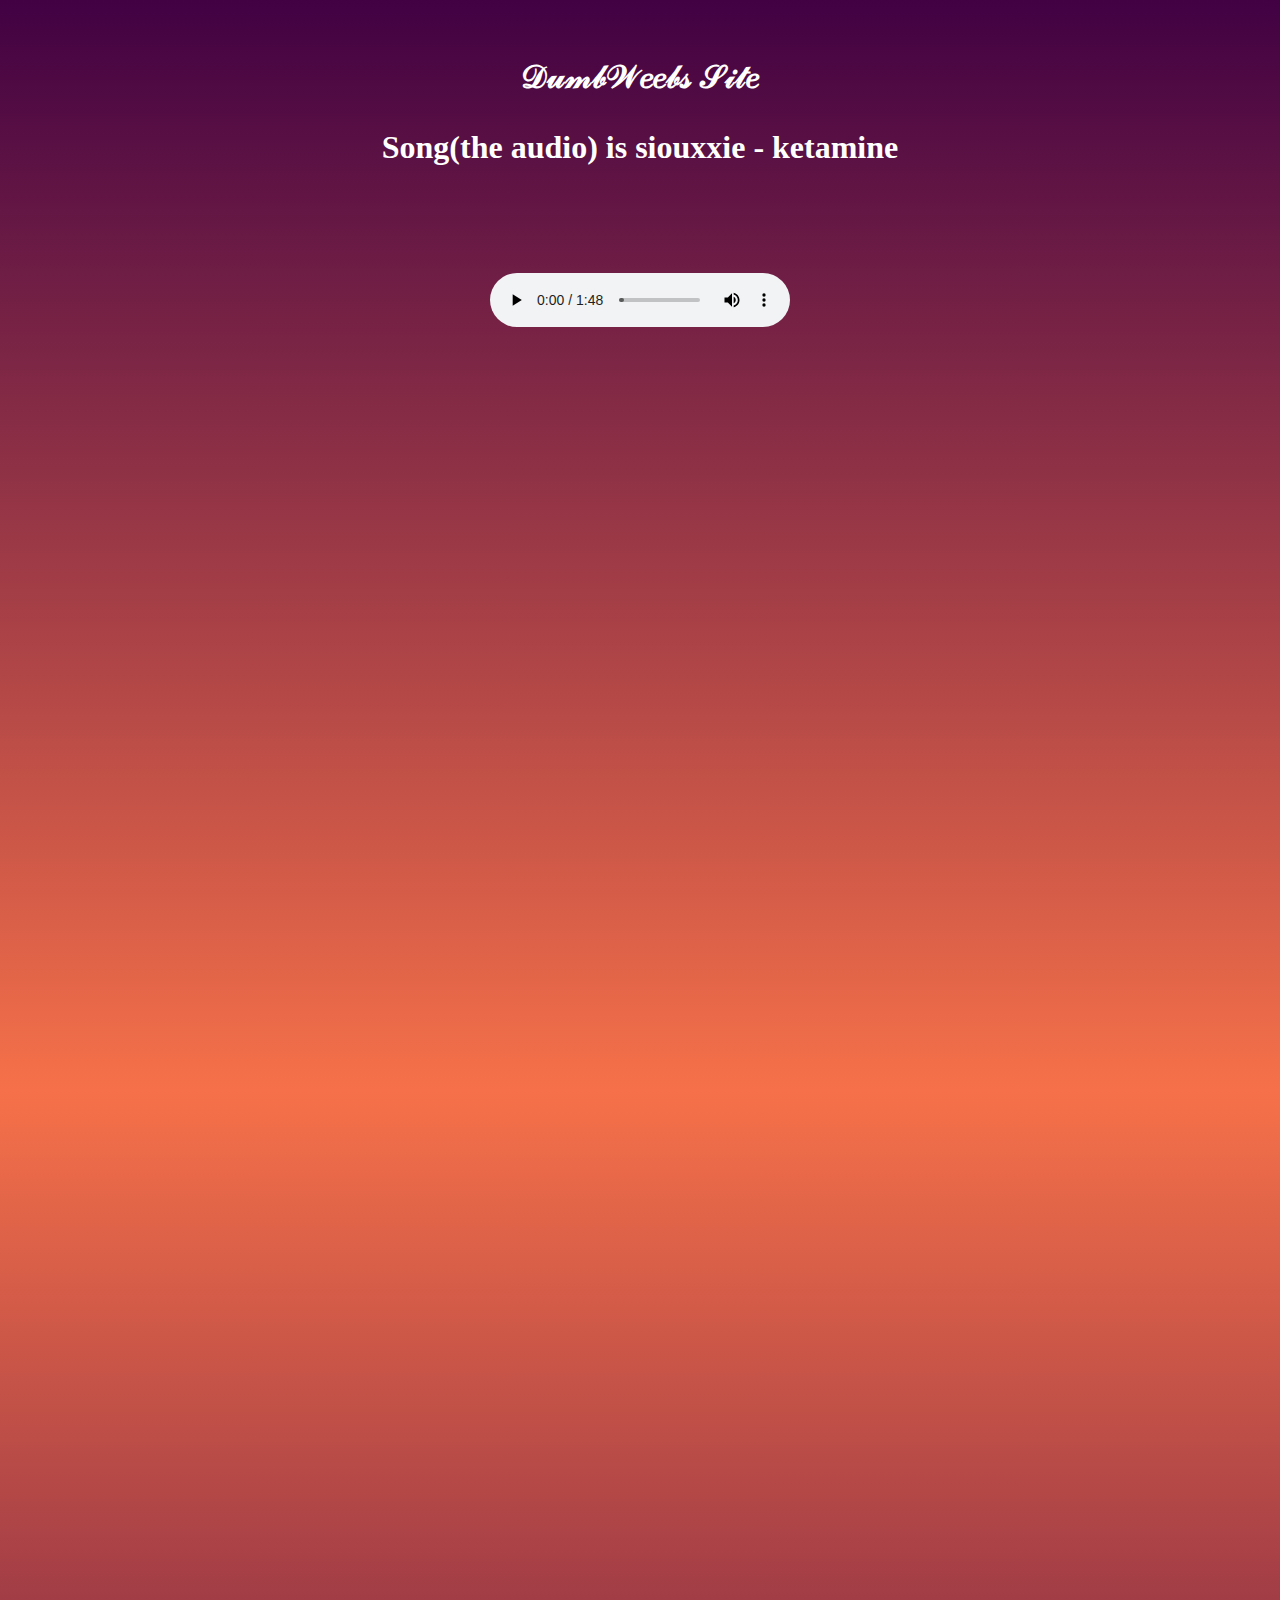
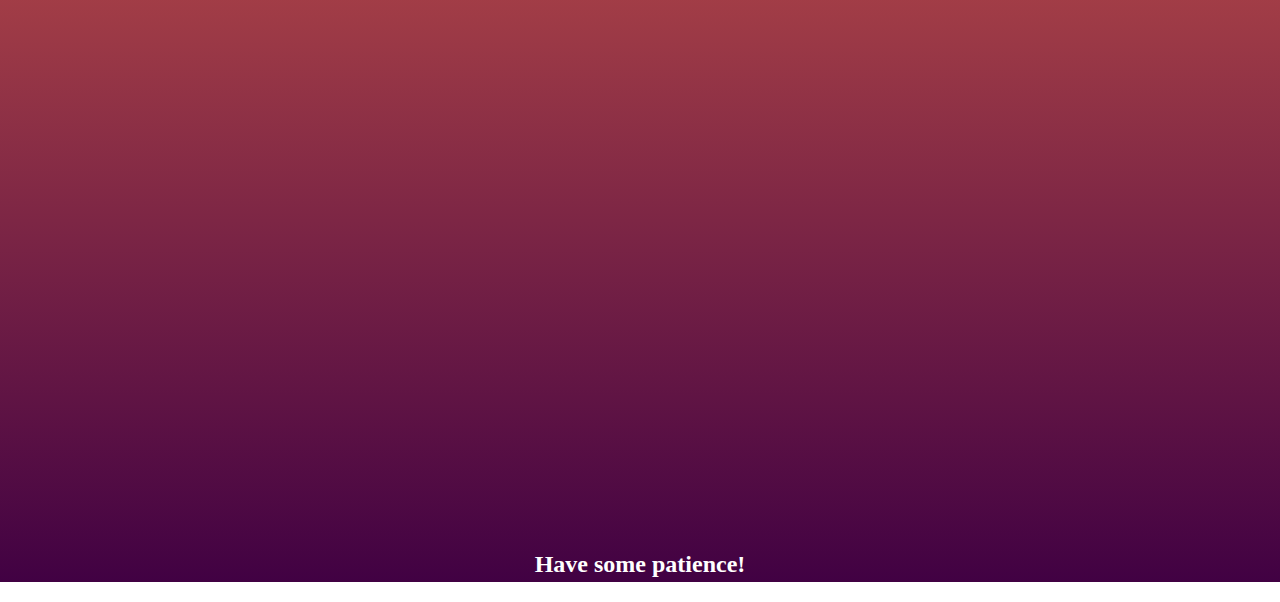
==== index.html @ d2cbe8e5 "Update index.html" ====
<!DOCTYPE html>
<html lang="en_US"><head><meta http-equiv="Content-Type" content="text/html; charset=UTF-8">
    

<title>𝒟𝓊𝓂𝒷𝒲𝑒𝑒𝒷𝓈 𝒮𝒾𝓉𝑒</title>
    <meta name="viewport" content="width=device-width, initial-scale=1">
    <meta name="theme-color" content="#802060">
    <link rel="stylesheet" href="./files/style.css">
	<link rel="stylesheet" href="./files/css">
	<style type="text/css" id="operaUserStyle"></style><style type="text/css">:root zeus-ad, :root topadblock, :root span[id^="ezoic-pub-ad-placeholder-"], :root guj-ad, :root div[jsdata*="CarouselPLA-"][data-id^="CarouselPLA-"], :root div[id^="yandex_ad"], :root div[id^="vuukle-ad-"], :root div[id^="rc-widget-"], :root div[id^="lazyad-"], :root div[id^="js-dfp-"], :root div[id^="gtm-ad-"], :root div[id^="gpt_ad_"], :root div[id^="gpt-ad-hor"], :root div[id^="div-gpt-"], :root div[id^="dfp-slot-"], :root div[id^="dfp-ad-"], :root div[id^="advads_"], :root div[id^="adspot-"], :root div[id^="ads300_250-widget-"], :root div[id^="ads300_100-widget-"], :root div[id^="ads250_250-widget-"], :root div[id^="adrotate_widgets-"], :root div[id^="adngin-"], :root div[id^="adfox_"], :root div[id^="ad_script_"], :root div[id^="ad-server-"], :root div[id^="ad-gpt-"], :root div[id^="ad-div-"], :root div[id*="ScriptRoot"], :root div[id*="MarketGid"], :root div[data-mpu1], :root div[data-insertion], :root div[data-id-advertdfpconf], :root div[data-google-query-id], :root hl-adsense, :root div[data-contentexchange-widget], :root div[data-content="Advertisement"], :root div[data-alias="300x250 Ad 2"], :root div[data-alias="300x250 Ad 1"], :root div[data-adzone], :root div[data-adunit-path], :root div[data-ad-wrapper], :root div[data-ad-targeting], :root div[data-ad-placeholder], :root div[class^="s-dfp-"], :root div[class^="native-ad-"], :root div[data-dfp-id], :root div[class^="kiwi-ad-wrapper"], :root div[class^="Adstyled__AdWrapper-"], :root div[aria-label="Ads"], :root display-ads, :root aside[id^="advads_ad_widget-"], :root aside[id^="adrotate_widgets-"], :root article.ad, :root div[class^="gpt-ad-hor"], :root ark-top-ad, :root app-advertisement, :root amp-embed[type="taboola"], :root amp-connatix-player, :root amp-ad-custom, :root ad-shield-ads, :root ad-desktop-sidebar, :root a[onmousedown^="this.href='https://paid.outbrain.com/network/redir?"][target="_blank"] + .ob_source, :root a[onmousedown^="this.href='https://paid.outbrain.com/network/redir?"][target="_blank"], :root a[onmousedown^="this.href='http://paid.outbrain.com/network/redir?"][target="_blank"] + .ob_source, :root a[href^="https://www.vfreecams.com/in/?track="], :root a[href^="https://www.rabbits.webcam/?id="], :root a[href^="https://www.purevpn.com/"][href*="&utm_source=aff-"], :root a[href^="https://www.privateinternetaccess.com/"] > img, :root a[href^="https://www.passeura.com/"], :root a[href^="https://www.oneclickroot.com/?tap_a="] > img, :root a[href^="https://www.oboom.com/ref/"], :root a[href^="https://www.nutaku.net/signup/landing/"], :root a[href^="https://www.nudeidols.com/cams/"], :root a[href^="https://www.mypornstarcams.com/landing/click/"], :root a[href^="https://www.mrskin.com/account/"], :root a[href^="https://www.kingsoffetish.com/tour?partner_id="], :root a[href^="https://www.jackery.com?aff="] > img, :root a[href^="https://www.iyalc.com/"], :root a[href^="https://www.infowarsstore.com/"] > img, :root a[href^="https://www.highperformancegate.com/"], :root a[href^="https://www.healthrangerstore.com/"] > img, :root a[href^="https://www.goldenfrog.com/vyprvpn?offer_id="][href*="&aff_id="], :root a[href^="https://www.get-express-vpn.com/offer/"], :root a[href^="https://www.financeads.net/tc.php?"], :root a[href^="https://www.clicktraceclick.com/"], :root a[href^="https://www.camsoda.com/enter.php?id="], :root a[href^="https://www.brazzersnetwork.com/landing/"], :root div[class^="Display_displayAd"], :root a[href^="https://www.sheetmusicplus.com/?aff_id="], :root a[href^="https://www.bang.com/?aff="], :root a[href^="https://www.arthrozene.com/"][href*="?tid="], :root a[href^="https://www.adsexse.com/x/"], :root a[href^="https://webroutetrk.com/"], :root iframe[src^="http://ad.yieldmanager.com/"], :root a[href^="https://wantopticalfreelance.com/"], :root a[href^="https://waisheph.com/"], :root a[href^="https://uncensored.game/"], :root a[href^="https://twinrdsyn.com/"], :root a[href^="https://ttf.trmobc.com/"], :root a[href^="https://tsartech.g2afse.com/"], :root a[href^="https://trusted-click-host.com/"], :root a[href^="https://trk.watchlivesports4k.club/"], :root a[href^="https://trk.moviesflix4k.xyz/"], :root a[href^="https://trf.bannerator.com/"], :root a[href^="https://trappist-1d.com/"], :root a[href^="https://tragency-clesburg.icu/"], :root a[href^="https://traffdaq.com/"], :root a[href^="https://tracking.trackcasino.co/"], :root a[href^="https://tracking.comfortclick.eu/"], :root a[href^="https://tracking.avapartner.com/"], :root a[href^="https://track.ultravpn.com/"], :root a[href^="https://track.totalav.com/"], :root a[href^="https://track.themadtrcker.com/"], :root a[href^="https://track.interactivegf.com/"], :root a[href^="https://vlnk.me/"], :root a[href^="https://track.healthtrader.com/"], :root a[href^="https://track.effiliation.com/servlet/effi.click?"] > img, :root a[href^="https://track.clickmoi.xyz/"], :root a[href^="https://track.afcpatrk.com/"], :root a[href^="https://tupitea.co/"], :root a[href^="https://track.adform.net/"], :root a[href^="https://torguard.net/aff.php"] > img, :root a[href^="https://tm-offers.gamingadult.com/"], :root div[data-adname], :root a[href^="https://thechleads.pro/"], :root a[href^="https://tracking.gitads.io/"], :root a[href^="https://taghaugh.com/"], :root a[href^="https://t.mobtya.com/"], :root a[href^="https://t.hrtyj.com/"], :root a[href^="https://www.profitablecpmgate.com/"], :root a[href^="https://t.adating.link/"], :root a[href^="https://topoffers.com/"][href*="/?pid="], :root a[href^="https://syndication.dynsrvtbg.com/"], :root a[href^="https://streamate.com/landing/click/"], :root a[href^="https://s.zlink2.com/"], :root a[href^="https://reachtrgt.com/"], :root a[href^="https://queersodadults.com/"], :root a[href^="https://promo-bc.com/"], :root a[href^="https://prf.hn/click/"][href*="/camref:"] > img, :root a[href^="https://serve.awmdelivery.com/"], :root a[href^="https://prf.hn/click/"][href*="/adref:"] > img, :root a[href^="https://pongidsrunback.com/"], :root a[href^="https://pcm.bannerator.com/"], :root iframe[id^="google_ads_frame"], :root a[href^="https://pb-track.com/"], :root a[href^="https://partners.fxoro.com/click.php?"], :root a[href^="https://paid.outbrain.com/network/redir?"], :root a[href^="https://torrentsafeguard.com/?aid="], :root a[href^="https://offers.refchamp.com/"], :root a[href^="https://oackoubs.com/"], :root a[href^="https://track.wg-aff.com"], :root a[href^="https://nutrientassumptionclaims.com/"], :root a[href^="https://ndt5.net/"], :root a[href^="https://natour.naughtyamerica.com/track/"], :root a[href^="https://www.highperformancecpmgate.com/"], :root a[href^="https://t.grtyi.com/"], :root a[href^="https://myusenet.xyz/"], :root a[href^="https://msecure117.com/"], :root a[href^="https://moneynow.one/"], :root div[id^="ezoic-pub-ad-"], :root a[href^="https://mk-cdn.net/"], :root .trc_rbox_div .syndicatedItemUB, :root [href^="https://zone.gotrackier.com/"], :root a[href^="https://meet-to-fuck.com/"], :root [href^="https://www.herbanomic.com/"] > img, :root a[href^="https://maymooth-stopic.com/"], :root div[id^="google_dfp_"], :root a[href^="http://googleads.g.doubleclick.net/pcs/click"], :root a[href^="https://look.utndln.com/"], :root a[href^="https://a.bestcontentweb.top/"], :root a[href^="https://lobimax.com/"], :root a[href^="https://lead1.pl/"], :root a[href^="https://refpazkjixes.top/"], :root a[href^="https://landing.brazzersplus.com/"], :root a[href^="https://landing.brazzersnetwork.com/"], :root a[href^="https://ads.leovegas.com/redirect.aspx?"], :root a[href^="https://land.brazzersnetwork.com/landing/"], :root a[href^="https://juicyads.in/"], :root a[href^="https://itubego.com/video-downloader/?affid="], :root a[href^="https://movie.download-file.org/"], :root a[href^="https://iqbroker.com/"][href*="?aff="], :root a[href^="https://incisivetrk.cvtr.io/click?"], :root a[href^="https://iac.ampxdirect.com/"], :root a[href^="https://go.zybrdr.com"], :root [href^="http://join.michelle-austin.com/"], :root a[href^="https://go.xxxiijmp.com"], :root a[href*=".zlinkm.com/"], :root a[href^="https://go.xtbaffiliates.com/"], :root a[href^="https://thaudray.com/"], :root [data-role="tile-ads-module"], :root a[href^="https://adsrv4k.com/"], :root a[href^="https://go.xlviirdr.com"], :root .card-captioned.crd > .crd--cnt > .s2nPlayer, :root [data-css-class="dfp-inarticle"], :root a[href^="https://go.tmrjmp.com"], :root a[href^="https://refpa4903566.top/"], :root a[href^="https://go.strpjmp.com/"], :root a[href^="https://go.skinstrip.net"][href*="?campaignId="], :root a[href^="https://go.markets.com/visit/?bta="], :root a[href^="//lambingsyddir.com/"], :root a[href^="https://billing.purevpn.com/aff.php"] > img, :root a[href^="https://go.hpyrdr.com/"], :root a[href^="https://go.goaserv.com/"], :root a[href^="https://go.ebrokerserve.com/"], :root a[href^="https://go.dmzjmp.com"], :root a[href^="https://ismlks.com/"], :root [href^="https://www.mypillow.com/"] > img, :root a[href^="https://azpresearch.club/"], :root a[href^="https://go.xlirdr.com"], :root a[href^="https://track.afftck.com/"], :root a[href^="https://gohere.pl/"], :root a[href^="https://go.cmrdr.com/"], :root a[href^="https://www.bebi.com"], :root a[href^="https://loboclick.com"], :root iframe[src^="https://pagead2.googlesyndication.com/"], :root a[href^="http://www.onwebcam.com/random?t_link="], :root a[href^="https://get2nesoft1.ru/"], :root [href^="https://kingered-banctours.com/"], :root a[href^="https://get.surfshark.net/aff_c?"][href*="&aff_id="] > img, :root a[href^="https://affiliate.rusvpn.com/click.php?"], :root a[href^="https://geniusdexchange.com/"], :root a[href^="https://aj1070.online/"], :root a[href^="https://frameworkdeserve.com/"], :root a[href^="https://www.mrskin.com/tour"], :root a[href^="https://financeads.net/tc.php?"], :root bottomadblock, :root a[href^="https://fertilitycommand.com/"], :root a[href^="https://bluedelivery.pro/"], :root a[href^="https://fast-redirecting.com/"], :root a[href^="https://fakelay.com/"], :root a[href^="https://medleyads.com/"], :root div[data-native-ad], :root AD-SLOT, :root a[href^="https://engine.trackingdesks.com/"], :root a[href^="https://engine.blueistheneworanges.com/"], :root a[href^="https://tc.tradetracker.net/"] > img, :root a[href^="https://dianches-inchor.com/"], :root a[href^="https://go.admjmp.com/"], :root amp-fx-flying-carpet, :root a[href^="https://dfsdkkka.com/"], :root .ob_dual_right > .ob_ads_header ~ .odb_div, :root a[href^="https://deliver.tf2www.com/"], :root [href^="https://www.targetingpartner.com/"], :root [href^="https://detachedbates.com/"], :root a[href^="https://deliver.ptgncdn.com/"], :root a[href^="https://datingbests.life/"], :root #kt_player > a[target="_blank"], :root a[href^="https://cpartner.bdswiss.com/"], :root a[href^="https://clixtrac.com/"], :root AD-TRIPLE-BOX, :root a[href^="https://click.hoolig.app/"], :root img[src^="https://images.purevpnaffiliates.com"], :root a[href^="https://porntubemate.com/"], :root a[href^="http://www.gfrevenge.com/landing/"], :root a[href^="https://clickadilla.com/"], :root a[href^="https://click.dtiserv2.com/"], :root a[href^="https://go.xlvirdr.com"], :root a[href^="https://claring-loccelkin.com/"], :root a[href^="https://chaturbate.com/in/?track="], :root a[href^="https://chaturbate.com/in/?tour="], :root a[href^="https://aaucwbe.com/"], :root a[href^="https://cams.imagetwist.com/in/?track="], :root a[href^="https://mob1ledev1ces.com/"], :root a[href^="https://explore.findanswersnow.net/"], :root a[href^="https://camfapr.com/landing/click/"], :root a[href^="https://my-movie.club/"], :root a[href^="https://cam4com.go2cloud.org/"], :root a[href^="https://affcpatrk.com/"], :root a[href^="https://bongacams2.com/track?"], :root a[href^="https://www.sheetmusicplus.com/"][href*="?aff_id="], :root a[href^="https://bngpt.com/"], :root #topstuff > #tads, :root a[href^="https://black77854.com/"], :root a[href^="https://burpee.xyz/"], :root a[href*=".flndmyiove.net/"], :root [href^="http://join.trannies-fuck.com/"], :root [href^="http://www.fleshlightgirls.com/"], :root a[href^="https://bestdatinghere.life/"], :root a[target="_blank"][onmousedown="this.href^='http://paid.outbrain.com/network/redir?"], :root a[href^="https://banners.livepartners.com/"], :root a[href^="https://m.do.co/c/"] > img, :root div[id^="sticky_ad_"], :root a[href^="https://avtub.click/assets/link.php"], :root a[href^="https://go.gldrdr.com/"], :root [id^="ad_sky"], :root a[href^="https://funkydaters.com/"], :root [href^="https://www.cloudways.com/en/?id"], :root a[href^="https://as.sexad.net/"], :root a[href^="https://bestcond1tions.com/"], :root a[href^="https://takeallsoft.ru/"], :root a[href^="https://as.conjectwatson.com/"], :root [href="https://masstortfinancing.com"] img, :root a[href^="https://bongacams10.com/track?"], :root [data-ez-name], :root a[href^="https://awecrptjmp.com/"], :root a[href^="https://someperceptionparade.com/"], :root a[href^="https://galaxyroms.net/?scr="], :root a[href^="https://albionsoftwares.com/"], :root display-ad-component, :root a[href^="https://ak.hetaruwg.com/"], :root a[href^="https://go.etoro.com/"] > img, :root a[href^="https://go.alxbgo.com/"], :root a[href^="https://aff-ads.stickywilds.com/"], :root a[href^="https://t.hrtye.com/"], :root a[href^="https://ads.cdn.live/"], :root a[href^="https://join.sexworld3d.com/track/"], :root a[href^="https://intenseaffiliates.com/redirect/"], :root a[href^="https://aweptjmp.com/"], :root a[href^="https://ads.ad4game.com/"], :root a[href^="https://affpa.top/"], :root a[href^="https://adnetwrk.com/"], :root a[href^="https://adjoincomprise.com/"], :root [href^="http://misslinkvocation.com/"], :root a[href^="https://adclick.g.doubleclick.net/"], :root a[href^="http://secure.vivid.com/track/"], :root a[href^="https://go.nordvpn.net/aff"] > img, :root a[href^="https://misspkl.com/"], :root [href^="http://clicks.totemcash.com/"], :root a[href^="https://ad.zanox.com/ppc/"] > img, :root a[href^="https://ad.kubiccomps.icu/"], :root a[href^="https://adswick.com/"], :root a[href^="https://static.fleshlight.com/images/banners/"], :root a[href^="https://ad.doubleclick.net/"], :root a[href^="https://ad.atdmt.com/"], :root a[href^="https://meet-sex-here.com/"], :root a[href^="https://iactrivago.ampxdirect.com/"], :root a[href^="https://a.medfoodhome.com/"], :root [data-m-ad-id], :root a[href^="https://a-ads.com/"], :root a[href^="http://www.mrskin.com/tour"], :root a[href^="https://k2s.cc/pr/"], :root a[data-url^="http://paid.outbrain.com/network/redir?"], :root a[href^="http://www.coiwqe.site/"], :root iframe[src^="http://www.adpeepshosted.com/"], :root a[href^="https://prf.hn/click/"][href*="/creativeref:"] > img, :root a[href^="http://www.adultempire.com/unlimited/promo?"][href*="&partner_id="], :root a[href^="https://ads-for-free.com/click.php?"], :root a[href^="http://www.FriendlyDuck.com/"], :root a[href^="http://traffic.tc-clicks.com/"], :root a[href^="http://tc.tradetracker.net/"] > img, :root .trc_rbox .syndicatedItem, :root a[href^="https://1free33style.com/"], :root a[href^="http://rs-stripe.wsj.com/stripe/redirect"], :root a[href^="http://tour.mrskin.com/"], :root a[href^="http://pubads.g.doubleclick.net/"], :root [onclick*="content.ad/"], :root a[href^="http://pityhostngco2.xyz/"], :root a[href^="http://partners.etoro.com/"], :root .commercial-unit-mobile-top .jackpot-main-content-container > .UpgKEd + .nZZLFc > div > .vci, :root a[href^="http://paid.outbrain.com/network/redir?"], :root a[data-redirect^="https://paid.outbrain.com/network/redir?"], :root [href^="https://www.reimageplus.com/"], :root a[href^="https://engine.phn.doublepimp.com/"], :root a[href^="http://intent.bingads.com/"], :root a[href^="https://cagothie.net/"], :root a[href^="https://watchmygirlfriend.tv/"], :root a[href^="http://go.xtbaffiliates.com/"], :root a[href^="http://go.fpmarkets.com/"], :root a[href^="https://porngames.adult/?SID="], :root a[href^="http://go.247traffic.com/"], :root a[href^="http://www.advcashpro.com/aff/"], :root a[href^="http://deloplen.com/"], :root a[href^="http://d2.zedo.com/"], :root .rc-cta[data-target], :root [href^="http://go.cm-trk2.com/"], :root a[href^="http://adtrack1.club/"], :root a[href^="http://click.payserve.com/"], :root a[href^="https://bs.serving-sys.com"], :root [class^="chp_ads_block"], :root a[href^="http://betahit.click/"], :root a[href^="https://clicks.pipaffiliates.com/"], :root [href^="https://noqreport.com/"] > img, :root a[href^="//wagerprocuratorantiterrorist.com/"], :root a[href^="http://adserver.adreactor.com/"], :root [href^="https://cipledecline.buzz/"], :root a[href^="https://earandmarketing.com/"], :root a[href^="http://adf.ly/?id="], :root [href^="http://homemoviestube.com/"], :root a[href^="http://ad.doubleclick.net/"], :root .commercial-unit-mobile-top .jackpot-main-content-container > .UpgKEd + .nZZLFc > .vci, :root a[href^="//syndication.dynsrvtbg.com/"], :root a[href^="//pubads.g.doubleclick.net/"], :root a[href^="http://m.hsrve.com/"], :root [class^="s2nPlayer"], :root a[href^="https://chaturbate.jjgirls.com/?track="], :root a[href^="https://ausoafab.net/"], :root a[href^="//benoopto.com/"], :root [id^="ad-wrap-"], :root [href^="https://www.restoro.com/"], :root a[href^="//apptjmp.com/"], :root a[href^="https://dooloust.net/"], :root [href^="https://www.mypatriotsupply.com/"] > img, :root a[onmousedown^="this.href='http://paid.outbrain.com/network/redir?"][target="_blank"], :root [href^="https://secure.bmtmicro.com/servlets/"], :root a[href="//rufflycouncil.com/"], :root a[href*="https://www.sweetdeals.com/"] img, :root div[data-native_ad], :root a[href*=".zlink9.com/"], :root [data-d-ad-id], :root a[href*=".engine.adglare.net/"], :root a[href^="https://a.bestcontentoperation.top/"], :root a[href^="https://dishphysics.com/"], :root a[href^="//go.xlviiirdr.com"], :root [data-dynamic-ads], :root a[data-widget-outbrain-redirect^="http://paid.outbrain.com/network/redir?"], :root [data-ad-width], :root [href^="https://join.playboyplus.com/track/"], :root a[data-url^="http://paid.outbrain.com/network/redir?"] + .author, :root a[href^="https://axdsz.pro/"], :root a[href^="http://bodelen.com/"], :root a[data-oburl^="https://paid.outbrain.com/network/redir?"], :root a[href^="https://ptapjmp.com/"], :root DFP-AD, :root a[href^="http://allaptair.club/"], :root a[href^="//go.eabids.com/"], :root a[data-oburl^="http://paid.outbrain.com/network/redir?"], :root [href^="https://cpa.10kfreesilver.com/"], :root a[href^="https://a.bestcontentfood.top/"], :root a[href^="https://reinstandpointdumbest.com/"], :root a[href*="http://MyPillow.com"] > img, :root a[data-obtrack^="http://paid.outbrain.com/network/redir?"], :root a[href^="http://wct.link/"], :root [href^="https://goldforyourfuture.com/clk.trk"] img, :root [href^="https://infinitytrk.com/"], :root [onclick^="location.href='http://www.reimageplus.com"], :root a[href^="https://pl.premium4kflix.website/"], :root [id^="chp_ads_block"], :root a[href^="https://go.julrdr.com/"], :root a[href^="//chrif8kdstie.com/"], :root [id^="section-ad-banner"], :root .commercial-unit-mobile-top > div[data-pla="1"], :root a[href^="https://www.sweetdeals.com"], :root a[href^="https://track.bruceads.com/"], :root a[href^="https://t.aslnk.link/"], :root [href^="https://zstacklife.com/"] img, :root [data-ad-manager-id], :root a[href^="https://fleshlight.sjv.io/"], :root div[id^="zergnet-widget"], :root [href^="https://www.mystore.com/"] > img, :root div[id^="ad-position-"], :root a[href^="http://adultfriendfinder.com/go/page/landing"], :root a[href^="http://affiliate.glbtracker.com/"], :root a[href^="https://leg.xyz/?track="], :root a[href^="http://bc.vc/?r="], :root [href^="https://www.brighteonstore.com/products/"] img, :root a[href^="https://syndication.exoclick.com/"], :root [href^="https://track.fiverr.com/visit/"] > img, :root a[href^="https://go.trackitalltheway.com/"], :root a[href^="https://go.cmtaffiliates.com/"], :root [data-name="adaptiveConstructorAd"], :root [href^="https://optimizedelite.com/"] > img, :root a[href^="https://www.awin1.com/cread.php?awinaffid="], :root a[href^="//thaudray.com/"], :root a[href*=".trust.zone"], :root a[href^="http://trk.mdrtrck.com/"], :root [href^="https://shrugartisticelder.com"], :root div[id^="crt-"][style], :root a[href^="https://s.zlink1.com/"], :root a[href^="http://adultgames.xxx/"], :root a[href^="https://traffic.bannerator.com/"], :root [href^="https://shiftnetwork.infusionsoft.com/go/"] > img, :root a[href^="https://vo2.qrlsx.com/"], :root [href^="https://www.avantlink.com/click.php"] img, :root a[href^="https://losingoldfry.com/"], :root div[id^="ad-inserter-"], :root .scroll-fixable.rail-right > .deals-rail, :root a[href^="https://see.kmisln.com/"], :root [href^="https://routewebtk.com/"], :root a[href^="https://www.bet365.com/"][href*="affiliate="], :root a[href^="https://mmwebhandler.aff-online.com/"], :root [href^="https://r.kraken.com/"], :root a[href^="https://awptjmp.com/"], :root a[href^="https://go.goasrv.com/"], :root .commercial-unit-mobile-top > .v7hl4d, :root [href^="http://mypillow.com/"] > img, :root a[href^="http://bongacams.com/track?"], :root a[href^="https://mediaserver.entainpartners.com/renderBanner.do?"], :root [href^="https://stvkr.com/"], :root a[href^="https://go.hpyjmp.com"], :root a[href^="https://tour.mrskin.com/"], :root a[href^="https://fastestvpn.com/lifetime-special-deal?a_aid="], :root ADS-RIGHT, :root [href^="https://mystore.com/"] > img, :root [href^="https://mypatriotsupply.com/"] > img, :root [href^="https://mylead.global/stl/"] > img, :root div[id^="ad_rect_"], :root .vid-present > .van_vid_carousel__padding, :root a[href^="https://syndication.optimizesrv.com/"], :root [id^="google_ads_iframe"], :root app-ad, :root a[href^="https://go.xxxijmp.com"], :root [href^="https://istlnkcl.com/"], :root a[href^="https://playuhd.host/"], :root a[href^="https://5hjdbfjfd5.monster/"], :root [href^="https://www.hostg.xyz/"] > img, :root .section-subheader > .section-hotel-prices-header, :root [href^="http://join.ts-dominopresley.com/"], :root [href^="https://go.affiliatexe.com/"], :root a[href^="https://meet-sexhere.com/"], :root [href^="https://go.4rabettraff.com/"], :root [href^="https://glersakr.com/"], :root a[href^="https://click.a-ads.com/"], :root a[href^="https://wittered-mainging.com/"], :root [href^="https://engine.gettopple.com/"], :root [href^="https://awbbjmp.com/"], :root a[href^="https://gghf.mobi/"], :root [href^="https://affect3dnetwork.com/track/"], :root a[href^="https://go.currency.com/"], :root [href^="http://www.mypillow.com/"] > img, :root a[href^="//coarsewary.com/"], :root a[href^="https://a.montangop.top/"], :root [href^="https://v.investologic.co.uk/"], :root a[href^="https://dialling-abutory.com/"], :root div[id^="div-ads-"], :root [href^="https://rapidgator.net/article/premium/ref/"], :root a[href^="https://www.sugarinstant.com/?partner_id="], :root a[href^="https://adultfriendfinder.com/go/page/landing"], :root div[id^="advads-"], :root div[data-role="sidebarAd"], :root [href^="https://join3.bannedsextapes.com"], :root div[data-spotim-slot], :root [href^="https://antiagingbed.com/discount/"] > img, :root a[href^="https://go.247traffic.com/"], :root [href^="https://join.girlsoutwest.com/"], :root [href^="http://trafficare.net/"], :root a[href^="https://adserver.adreactor.com/"], :root [href^="http://join.shemalesfromhell.com/"], :root [id^="ad_slider"], :root [href^="https://clk.right-wing-health.com/"], :root a[href^="http://www.adultdvdempire.com/?partner_id="][href*="&utm_"], :root [href^="http://join.shemale.xxx/"], :root [href^="https://ilovemyfreedoms.com/landing-"], :root a[href^="https://ads.betfair.com/redirect.aspx?"], :root a[href^="http://cam4com.go2cloud.org/aff_c?"], :root a[href^="https://www.chngtrack.com/"], :root a[href^="https://cpmspace.com/"], :root [href^="https://freecourseweb.com/"] > .sitefriend, :root a[href^="https://ads.planetwin365affiliate.com/redirect.aspx?"], :root [href^="http://join.rodneymoore.com/"], :root a[href^="https://uncensored3d.com/"], :root a[href^="https://creacdn.top-convert.com/"], :root [href^="https://go.xlrdr.com"], :root [id^="div-gpt-ad"], :root .ob_container .item-container-obpd, :root gpt-ad, :root [href^="http://www.pingperfect.com/aff.php"], :root a[href^="https://scurewall.co/"], :root [name^="google_ads_iframe"], :root a[href^="https://landing1.brazzersnetwork.com"], :root #slashboxes > .deals-rail, :root [href^="http://globsads.com/"], :root [href^="//ngeoziadiyc4hi2e.com/"], :root a[href^="https://go.xxxjmp.com"], :root a[href^="https://transfer.xe.com/signup/track/redirect?"], :root #leader-companion > a[href], :root [data-desktop-ad-id], :root [href^="https://wct.link/"], :root [href^="https://traffserve.com/"], :root a[href^="https://1startfiledownload1.com/"], :root a[href^="https://a.adtng.com/"], :root a[href^="http://static.fleshlight.com/images/banners/"], :root [href="https://ourgoldguy.com/contact/"] img, :root [href="https://www.masstortfinancing.com/"] > img, :root a[href^="https://lnkxt.bannerator.com/"], :root div[id^="ad_position_"], :root a[href^="https://ovb.im/"], :root a[href^="http://hotcandyland.com/partner/"], :root [href="https://jdrucker.com/gold"] > img, :root [href^="https://goldcometals.com/clk.trk"], :root [data-mobile-ad-id], :root a[href^="http://affiliates.thrixxx.com/"], :root #searchResultsList > div > div[onclick$="'inline.ad'});"], :root a[href^="https://www.adultempire.com/"][href*="?partner_id="], :root [data-template-type="nativead"], :root a[data-redirect^="this.href='http://paid.outbrain.com/network/redir?"], :root a[href^="https://go.xlivrdr.com"], :root a[href^="https://www.onlineusershielder.com/torrent-guard/?"], :root [data-freestar-ad], :root [data-ad-cls], :root div[id^="taboola-stream-"], :root [href^="https://go.astutelinks.com/"], :root [href^="http://join.hardcoreshemalevideo.com/"], :root a[href^="http://ads2.williamhill.com/redirect.aspx?"], :root [href^="http://residenceseeingstanding.com/"], :root a[href^="https://www.adskeeper.com"], :root a[href^="//agacelebir.com/"], :root [href^="https://totlnkcl.com/"], :root div[data-adunit], :root app-large-ad, :root [href^="https://turtlebids.irauctions.com/"] img, :root a[href^="http://www.onclickmega.com/jump/next.php?"], :root .trc_rbox_border_elm .syndicatedItem, :root [class^="amp-ad-"], :root div[id^="_vdo_ads_player_ai_"], :root a[href^="http://enter.anabolic.com/track/"], :root .trc_related_container div[data-item-syndicated="true"], :root a[href^="https://delivery.porn.com/"], :root a[href^="https://www.liquidfire.mobi/"], :root [href^="https://click2cvs.com/"], :root a[href^="https://a2.adform.net/"], :root a[data-redirect^="http://paid.outbrain.com/network/redir?"], :root [data-revive-zoneid], :root a[href^="https://googleads.g.doubleclick.net/pcs/click"], :root AMP-AD, :root [href^="https://mypillow.com/"] > img, :root [href^="https://ad.admitad.com/"], :root [href^="http://join.shemalepornstar.com/"], :root a[href^="https://go.xlviiirdr.com"], :root .trc_rbox_div .syndicatedItem, :root a-ad, :root [data-ad-module], :root .grid > .container > #aside-promotion, :root [href^="https://trackfin.asia/"], :root .plistaList > .plista_widget_underArticle_item[data-type="pet"], :root a[href^="https://spygasm.com/track?"], :root a[href^="https://agacelebir.com/"], :root a[href*="//lkstrck2.com/"], :root .plistaList > .itemLinkPET, :root [data-advadstrackid], :root [href^="https://affiliate.fastcomet.com/"] > img, :root #atvcap + #tvcap > .mnr-c > .commercial-unit-mobile-top, :root a[href^="https://www.googleadservices.com/pagead/aclk?"], :root a[href^="https://awentw.com/"], :root [class^="div-gpt-ad"], :root a[href^="//voyeurhit.com/cs/"], :root div[id^="ad_bnr_"], :root a[href^="https://join.virtuallust3d.com/"], :root a[href^="https://speedsupermarketdonut.com/"], :root #taw > .med + div > #tvcap > .mnr-c:not(.qs-ic) > .commercial-unit-mobile-top, :root [data-adblockkey], :root div.fadeInDown[id$="____equal"][class$="____equal"], :root a[href^="https://mediaserver.gvcaffiliates.com/renderBanner.do?"], :root a[href^="https://join.dreamsexworld.com/"], :root a[href^="https://odnxe.lncredlbiedate.com/"], :root a[href^="https://click.linksynergy.com/fs-bin/"], :root a[href^="https://join.virtualtaboo.com/track/"], :root a[href^="http://https://www.get-express-vpn.com/offer/"], :root a[href^="https://americafirstpolls.com/"] { display: none !important; }</style></head><body>
  <div id="wrapper">
    <section class="page-header">
      <h1 class="project-name">
         <h1 id="what-is-this">𝒟𝓊𝓂𝒷𝒲𝑒𝑒𝒷𝓈 𝒮𝒾𝓉𝑒</h1>
	 <h1 id="what-is-this">Song(the audio) is siouxxie - ketamine </h1>
        </h1><h2 class="project-tagline">A simple site for me to put stuff on.</h2>
	<audio controls autoplay>
 	 <source src="./files/siouxxie - ketamine (nightcore).mp3" type="audio/mp3">
	</audio>
        <p>
          <a href="https://raw.githubusercontent.com/UNKN0WN-W33B/CSS-themes/main/unknown.png">
          <img id="headerScreenshot" src="./files/unknown.png" alt="Screenshot of Discord theme">
        </a>
      </p>
        <p>
          <a href="https://raw.githubusercontent.com/UNKN0WN-W33B/CSS-themes/main/unknown(1).png">
          <img id="headerScreenshot" src="./files/unknown(1).png" alt="Screenshot of Twitter theme">
        </a>
      </p>

        <div id="buttons">
          <a id="temptation" href="https://github.com/UNKN0WN-W33B/CSS-themes.git" class="btn">Download themes from <img class="githubicon"> GitHub</a>
        </div>

    </section>
	<section class="background">
    <section class="main-content">
      <h1 id="what-is-this">What is this?</h1>

<p><strong>Well</strong> its a site for all things to do with me. Literally just a site holding things i wanna show also a hobby cause i like web</p>

<p id="requirements">Basically used someone elses site to make this one, quite a lazy edit on my end but eh. ill leave a link to them in the footer</p>

<h1 id="user-customization">Links</h1>
<p>Heres links to anything i use that you can find me on:
</p><ul>
<li><a href="https://twitter.com/Dumb_Weeb4">Twitter</a>
</li><li><a href="https://github.com/UNKN0WN-W33B">Github</a>
</li><li><a href="https://myanimelist.net/profile/DumbWeebyes">MAL</a>
</li><li><a href="https://www.deviantart.com/unknownweeb123">Devianart</a>
</li><li><a href="https://www.youtube.com/channel/UCOPjP-aUQrKSEhHO-0EEjhw">Youtube</a>
</li></ul>
<p></p>
      </p><footer class="site-footer">

          <span class="site-footer-owner">
            <p>
              Disclaimer: Once again site more so a edit then anything. heres the guy who made it <a id="author" href="https://plusinsta.xyz">Site</a> and <a id="author" href="https://github.com/PlusInsta">Github</a>.
            </p>
        </a>Please no mad</a>.
        <br>
      </span>
          <span class="ramblings" style="color: grey; opacity: 0.5;">I just really like CSS. and websites ;3</span>
      </footer>
    </section>
</section>

<div id="easterEgg">
<!--- a little easter egg for people who scroll past the animated intro -->
  <h2>Have some patience!</h2>
</div>

</div>
</body></html>
---- files/style.css ----
/*! normalize.css v3.0.2 | MIT License | git.io/normalize */
html {
    font-family: sans-serif;
    -ms-text-size-adjust: 100%;
    -webkit-text-size-adjust: 100%;
}

body {
    margin: 0;
}

#wrapper {
  background: #410143;
  background: -webkit-linear-gradient(top, #410143, #F67149, #410143);
  background: -o-linear-gradient(top, #410143, #F67149, #410143);
  background: -moz-linear-gradient(top, #410143, #F67149, #410143);
  background: linear-gradient(to bottom, #410143, #F67149, #410143);
  height: 100%;
}

#wrapper .project-name {
  opacity: 0;
  animation: fadeinName ease-in-out 1s;
  animation-fill-mode: forwards;
  animation-delay: 0.5s;
}

#wrapper .project-tagline {
  opacity: 0;
  text-shadow: 0 0 2px black;
  margin-top: 40px;
  animation: fadeinTagline ease-in-out 1s;
  animation-delay: 1.5s;
  animation-fill-mode: forwards;
}

#wrapper .page-header p {
  opacity: 0;
  animation: fadeinImg cubic-bezier(0, 0, 0.8, 0.95) 1s;
  animation-delay: 3s;
  animation-fill-mode: forwards;
}

#buttons {
  opacity: 0;
  animation: fadenormal ease-in-out 1s;
  animation-delay: 3s;
  animation-fill-mode: forwards;
}

.background {
  opacity: 0;
  animation: fadenormal ease-in-out 1s;
  animation-delay: 3.5s;
  animation-fill-mode: forwards;
}

@keyframes fadeinName {
  0% { opacity: 0; filter: blur(20px); margin-top: 40px; }
  100% { opacity: 1; filter: blur(0); margin-top: 0; }
}

@keyframes fadeinTagline {
  0% { opacity: 0; filter: blur(10px); margin-top: 30px; }
  100% { opacity: 1; filter: blur(0); margin-top: 0; }
}

@keyframes fadeinImg {
  0% { opacity: 0; margin-top: 80px; }
  100% { opacity: 1; margin-top: 0; }
}

@keyframes fadenormal {
  0% { opacity: 0; }
  100% { opacity: 1; }
}

#easterEgg {
  animation: easterEgg linear 0.01s;
  animation-delay: 3.5s;
  animation-fill-mode: forwards;
  text-align: center;
}

@keyframes easterEgg {
  0% { opacity: 1; transform: scale(1); }
  100% { height: 0; width: 0; opacity: 0; transform: scale(0); }
}

#channelname {
  background: rgba(114,137,218,0.1);
  color: rgb(227, 231, 248);
  font-family: "Righteous";
  border-radius: 3px;
  padding: 0 2px;
}

.githubicon {
  opacity: 0.6;
  width: 14px;
  height: 14px;
  vertical-align: center;
  background-image: url("githubicon.svg");
}

#wordmark {
  margin-bottom: -4px;
  width: 72px;
  height: 18px;
}

#buttons #questionmark {
  color: #ABABAB;
  font-family: Righteous;
  content: "?";
  position: absolute;
  background-color: rgba(0,0,0,0.6);
  border-radius: 50%;
  width: 16px;
  margin-right: -4px;
  height: 16px;
  font-size: 11px;
  margin-bottom: 10px;
  animation: qm cubic-bezier(0.46, 0.03, 0.52, 0.96) infinite 10s;
  user-select: none;
}

#buttons #questionmark:hover {
  text-decoration: none;
}

@keyframes qm {
  0% { transform: rotate(-30deg) }
  5% { transform: rotate(0deg) }
  10% { transform: rotate(30deg) }
  15% { transform: rotate(0deg) }
  20% { transform: rotate(0deg) }
  95% { transform: rotate(0deg) }
  100% { transform: rotate(-30deg) }
}

article,aside,details,figcaption,figure,footer,header,hgroup,main,menu,nav,section,summary {
    display: block
}

audio,canvas,progress,video {
    display: inline-block;
    vertical-align: baseline
}

audio:not([controls]) {
    display: none;
    height: 0
}

[hidden],template {
    display: none
}

a {
    background-color: transparent
}

a:active,a:hover {
    outline: 0
}

abbr[title] {
    border-bottom: 1px dotted
}

b,strong {
    font-weight: bold;
    font-family: "Poppins";
}

dfn {
    font-style: italic
}

h1 {
    font-size: 2em;
    margin: 0.67em 0;
    font-family: "Righteous";
}

h2 {
  font-family: "Poppins";
}

mark {
    background: #ff0;
    color: #000
}

small {
    font-size: 80%
}

sub,sup {
    font-size: 75%;
    line-height: 0;
    position: relative;
    vertical-align: baseline
}

sup {
    top: -0.5em
}

sub {
    bottom: -0.25em
}

img {
    border: 0;
    border-radius: 10px
}

svg:not(:root) {
    overflow: hidden
}

figure {
    margin: 1em 40px
}

hr {
    box-sizing: content-box;
    height: 0
}

pre {
    overflow: auto
}

code,kbd,pre,samp {
    font-family: monospace, monospace;
    font-size: 1em
}

button,input,optgroup,select,textarea {
    color: inherit;
    font: inherit;
    margin: 0
}

button {
    overflow: visible
}

button,select {
    text-transform: none
}

button,html input[type="button"],input[type="reset"],input[type="submit"] {
    -webkit-appearance: button;
    cursor: pointer
}

button[disabled],html input[disabled] {
    cursor: default
}

button::-moz-focus-inner,input::-moz-focus-inner {
    border: 0;
    padding: 0
}

input {
    line-height: normal
}

input[type="checkbox"],input[type="radio"] {
    box-sizing: border-box;
    padding: 0
}

input[type="number"]::-webkit-inner-spin-button,input[type="number"]::-webkit-outer-spin-button {
    height: auto
}

input[type="search"] {
    -webkit-appearance: textfield;
    box-sizing: content-box
}

input[type="search"]::-webkit-search-cancel-button,input[type="search"]::-webkit-search-decoration {
    -webkit-appearance: none
}

fieldset {
    border: 1px solid #c0c0c0;
    margin: 0 2px;
    padding: 0.35em 0.625em 0.75em
}

legend {
    border: 0;
    padding: 0
}

textarea {
    overflow: auto
}

optgroup {
    font-weight: bold
}

table {
    border-collapse: collapse;
    border-spacing: 0
}

td,th {
    padding: 0
}

.highlight table td {
    padding: 5px
}

.highlight table pre {
    margin: 0
}

.highlight .cm {
    color: #999988;
    font-style: italic
}

.highlight .cp {
    color: #999999;
    font-weight: bold
}

.highlight .c1 {
    color: #999988;
    font-style: italic
}

.highlight .cs {
    color: #999999;
    font-weight: bold;
    font-style: italic
}

.highlight .c,.highlight .cd {
    color: #999988;
    font-style: italic
}

.highlight .err {
    color: #a61717;
    background-color: #e3d2d2
}

.highlight .gd {
    color: #000000;
    background-color: #ffdddd
}

.highlight .ge {
    color: #000000;
    font-style: italic
}

.highlight .gr {
    color: #aa0000
}

.highlight .gh {
    color: #999999
}

.highlight .gi {
    color: #000000;
    background-color: #ddffdd
}

.highlight .go {
    color: #888888
}

.highlight .gp {
    color: #555555
}

.highlight .gs {
    font-weight: bold
}

.highlight .gu {
    color: #aaaaaa
}

.highlight .gt {
    color: #aa0000
}

.highlight .kc {
    color: #000000;
    font-weight: bold
}

.highlight .kd {
    color: #000000;
    font-weight: bold
}

.highlight .kn {
    color: #000000;
    font-weight: bold
}

.highlight .kp {
    color: #000000;
    font-weight: bold
}

.highlight .kr {
    color: #000000;
    font-weight: bold
}

.highlight .kt {
    color: #445588;
    font-weight: bold
}

.highlight .k,.highlight .kv {
    color: #000000;
    font-weight: bold
}

.highlight .mf {
    color: #009999
}

.highlight .mh {
    color: #009999
}

.highlight .il {
    color: #009999
}

.highlight .mi {
    color: #009999
}

.highlight .mo {
    color: #009999
}

.highlight .m,.highlight .mb,.highlight .mx {
    color: #009999
}

.highlight .sb {
    color: #d14
}

.highlight .sc {
    color: #d14
}

.highlight .sd {
    color: #d14
}

.highlight .s2 {
    color: #d14
}

.highlight .se {
    color: #d14
}

.highlight .sh {
    color: #d14
}

.highlight .si {
    color: #d14
}

.highlight .sx {
    color: #d14
}

.highlight .sr {
    color: #009926
}

.highlight .s1 {
    color: #d14
}

.highlight .ss {
    color: #990073
}

.highlight .s {
    color: #d14
}

.highlight .na {
    color: #008080
}

.highlight .bp {
    color: #999999
}

.highlight .nb {
    color: #0086B3
}

.highlight .nc {
    color: #445588;
    font-weight: bold
}

.highlight .no {
    color: #008080
}

.highlight .nd {
    color: #3c5d5d;
    font-weight: bold
}

.highlight .ni {
    color: #800080
}

.highlight .ne {
    color: #990000;
    font-weight: bold
}

.highlight .nf {
    color: #990000;
    font-weight: bold
}

.highlight .nl {
    color: #990000;
    font-weight: bold
}

.highlight .nn {
    color: #555555
}

.highlight .nt {
    color: #000080
}

.highlight .vc {
    color: #008080
}

.highlight .vg {
    color: #008080
}

.highlight .vi {
    color: #008080
}

.highlight .nv {
    color: #008080
}

.highlight .ow {
    color: #000000;
    font-weight: bold
}

.highlight .o {
    color: #000000;
    font-weight: bold
}

.highlight .w {
    color: #bbbbbb
}

.highlight {
    background-color: #f8f8f8
}

* {
    box-sizing: border-box
}

body {
    padding: 0;
    margin: 0;
    font-family: "Roboto";
    font-size: 16px;
    line-height: 1.5;
    color: #FFFFFF;
}

a {
    color: #59b9e8;
    text-decoration: none;
    font-family: "Roboto";
}

a:hover {
    text-decoration: underline
}

.btn {
    display: inline-block;
    margin-bottom: 1rem;
    color: rgba(255,255,255,0.7);
    background-color: rgba(0,0,0,0.6);
    border-radius: 10px;
    transition: .2s;
    box-shadow: 0 0 2px black;
}

.btn:hover {
    color: rgba(255,255,255,0.8);
    text-decoration: none;
    background-color: rgba(135,31,96,0.8);
    transform: scale(1.1);
}

#temptation {
  animation: lookAtMe ease-in-out infinite 5s;
  animation-delay: 2s;
  border: 2px solid;
}

@keyframes lookAtMe {
  0% { background-color: rgba(0,0,0,0.6);}
  20% { background-color: rgba(128,32,96,0.8); }
  40% { background-color: rgba(0,0,0,0.6);}
  100% { background-color: rgba(0,0,0,0.6);}
}

#temptation span {
  background: white;
  background: -webkit-linear-gradient(left, orange, yellow, orange);
  background: -o-linear-gradient(right, orange, yellow, orange);
  background: -moz-linear-gradient(right, orange, yellow, orange);
  background: linear-gradient(to right, orange, yellow, orange );
  background-size: 240px 240px;
  -webkit-background-clip: text;
  -webkit-text-fill-color: transparent;
  animation: gradientMove linear infinite 5s;
}

@keyframes gradientMove {
  100% { background-position: -240px; }
}

#author, #servername {
  background: white;
  background: -webkit-linear-gradient(left, violet, rgb(135,31,96), violet);
  background: -o-linear-gradient(right, violet, rgb(135,31,96), violet);
  background: -moz-linear-gradient(right, violet, rgb(135,31,96), violet);
  background: linear-gradient(to right, violet, rgb(135,31,96), violet);
  background-size: 240px 240px;
  -webkit-background-clip: text;
  -webkit-text-fill-color: transparent;
  animation: gradientMove linear infinite 10s;
}

/* Don't show Download section if on mobile */
@media screen and (max-width: 42em) {
    #download, #requirements {
        display: none;
    }
}

.mobile {
  display: none;
}

@media screen and (max-width: 42em) {
    .mobile {
        display: block;
    }
}

.btn+.btn {
    margin-left: 1rem
}

@media screen and (min-width: 64em) {
    .btn {
        padding:0.75rem 1rem
    }
}

@media screen and (min-width: 42em) and (max-width: 64em) {
    .btn {
        padding:0.6rem 0.9rem;
        font-size: 0.9rem
    }
}

@media screen and (max-width: 42em) {
    #buttons {
        padding: 0rem 1rem;
        font-size: 1rem
    }
}

@media screen and (max-width: 42em) {
    .btn {
        display:block;
        width: 100%;
        padding: 0.75rem;
        font-size: 0.9rem
    }

    .btn+.btn {
        margin-top: 1rem;
        margin-left: 0
    }
}

.page-header {
    color: #fff;
    text-align: center;
}

.project-name {
    text-align: center;
    display: block;
}

#discord-plus-logo {
    display: inline-block;
    max-width: 16em;
    box-sizing: border-box;
    filter: drop-shadow(0 0 2px black);
}

@media screen and (min-width: 64em) {
    .page-header {
        padding:2rem 6rem
    }
}

@media screen and (min-width: 42em) and (max-width: 64em) {
    .page-header {
        padding: 1.5rem 4rem
    }
}

@media screen and (max-width: 42em) {
    .page-header {
        padding: 1rem 1rem
    }
}

.project-name {
    margin-top: 0;
    margin-bottom: 0.1rem
}

@media screen and (min-width: 64em) {
    .project-name {
        font-size:3.25rem
    }
}

@media screen and (min-width: 42em) and (max-width: 64em) {
    .project-name {
        font-size:2.25rem
    }
}

@media screen and (max-width: 42em) {
    .project-name {
        font-size:1.75rem
    }
}

.project-tagline {
    margin-bottom: 2rem;
    font-weight: normal;
    opacity: 0.7
}

@media screen and (min-width: 64em) {
    .project-tagline {
        font-size:1.25rem
    }
}

@media screen and (min-width: 42em) and (max-width: 64em) {
    .project-tagline {
        font-size:1.15rem
    }
}

@media screen and (max-width: 42em) {
    .project-tagline {
        font-size:1rem
    }
}

.main-content {
    word-wrap: break-word;
    background-color: rgba(0,0,0,0.6);
    border-radius: 10px;
    margin: 10px
}

.main-content :first-child {
    margin-top: 0
}

@media screen and (min-width: 64em) {
    .main-content {
        max-width:64rem;
        padding: 2rem 6rem;
        margin: 0 auto;
        font-size: 1.1rem
    }
}

@media screen and (min-width: 42em) and (max-width: 64em) {
    .main-content {
        padding:2rem 4rem;
        font-size: 1.1rem
    }
}

@media screen and (max-width: 42em) {
    .main-content {
        padding:2rem 1rem;
        font-size: 1rem
    }
}

.main-content img {
    max-width: 100%
}

.main-content h1,.main-content h2,.main-content h3,.main-content h4,.main-content h5,.main-content h6 {
    margin-top: 2rem;
    margin-bottom: 1rem;
    font-weight: normal;
    color: #FFFFFF
}

.main-content p {
    margin-bottom: 1em
}

.main-content code {
    padding: 2px 4px;
    font-family: Consolas, "Liberation Mono", Menlo, Courier, monospace;
    font-size: 0.9rem;
    color: #ffffff;
    background-color: rgba(0,0,0,0.6);
    border-radius: 10px
}

.main-content pre {
    padding: 0.8rem;
    margin-top: 0;
    margin-bottom: 1rem;
    font: 1rem Consolas, "Liberation Mono", Menlo, Courier, monospace;
    color: #567482;
    word-wrap: normal;
    background-color: #f3f6fa;
    border: solid 1px #dce6f0;
    border-radius: 10px
}

.main-content pre>code {
    padding: 0;
    margin: 0;
    font-size: 0.9rem;
    color: #567482;
    word-break: normal;
    white-space: pre;
    background: transparent;
    border: 0
}

.main-content .highlight {
    margin-bottom: 1rem
}

.main-content .highlight pre {
    margin-bottom: 0;
    word-break: normal
}

.main-content .highlight pre,.main-content pre {
    padding: 0.8rem;
    overflow: auto;
    font-size: 0.9rem;
    line-height: 1.45;
    border-radius: 10px;
    -webkit-overflow-scrolling: touch
}

.main-content pre code,.main-content pre tt {
    display: inline;
    max-width: initial;
    padding: 0;
    margin: 0;
    overflow: initial;
    line-height: inherit;
    word-wrap: normal;
    background-color: transparent;
    border: 0
}

.main-content pre code:before,.main-content pre code:after,.main-content pre tt:before,.main-content pre tt:after {
    content: normal
}

.main-content ul,.main-content ol {
    margin-top: 0
}

.main-content blockquote {
    padding: 0 1rem;
    margin-left: 0;
    color: #819198;
    border-left: 0.3rem solid #dce6f0
}

.main-content blockquote>:first-child {
    margin-top: 0
}

.main-content blockquote>:last-child {
    margin-bottom: 0
}

.main-content table {
    display: block;
    width: 100%;
    overflow: auto;
    word-break: normal;
    word-break: keep-all;
    -webkit-overflow-scrolling: touch
}

.main-content table th {
    font-weight: bold
}

.main-content table th,.main-content table td {
    padding: 0.5rem 1rem;
    border: 1px solid #e9ebec
}

.main-content dl {
    padding: 0
}

.main-content dl dt {
    padding: 0;
    margin-top: 1rem;
    font-size: 1rem;
    font-weight: bold
}

.main-content dl dd {
    padding: 0;
    margin-bottom: 1rem
}

.main-content hr {
    height: 2px;
    padding: 0;
    margin: 1rem 0;
    background-color: #eff0f1;
    border: 0
}

.site-footer {
    padding-top: 2rem;
    margin-top: 2rem;
    border-top: solid 1px #eff0f1
}

@media screen and (min-width: 64em) {
    .site-footer {
        font-size:1rem
    }
}

@media screen and (min-width: 42em) and (max-width: 64em) {
    .site-footer {
        font-size:1rem
    }
}

@media screen and (max-width: 42em) {
    .site-footer {
        font-size:0.9rem
    }
}

.site-footer-owner {
    display: block;
    font-weight: bold
}

.site-footer-credits {
    color: #819198
}

.background {
	padding: 10px;
	margin: 10px;
}

#headerScreenshot {
  max-width: 80%;
}

@media screen and (max-width: 42em) {
    #headerScreenshot {
      max-width: 100%;
    }
    .page-header p {
      padding: 0rem 1rem;
    }
}

img:not(#discord-plus-logo) {
  box-shadow: 0 0 10px black;
}
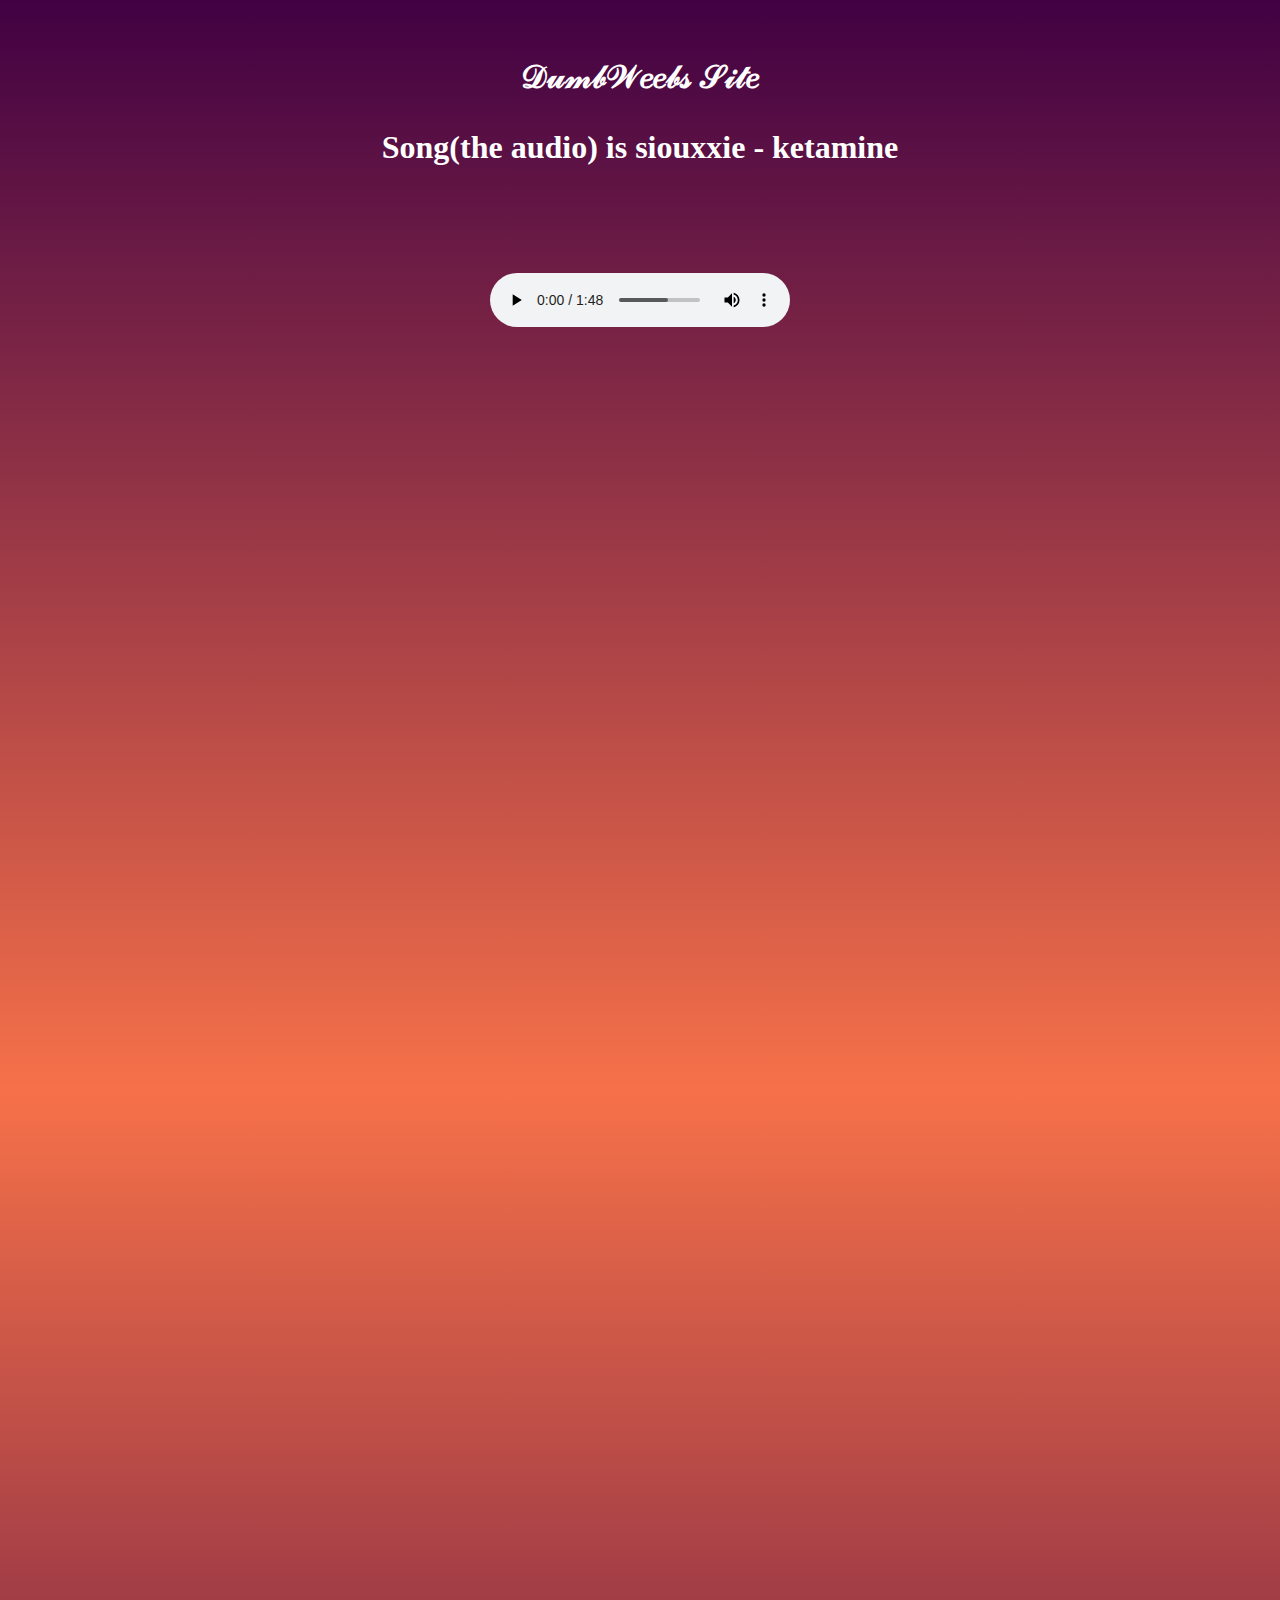
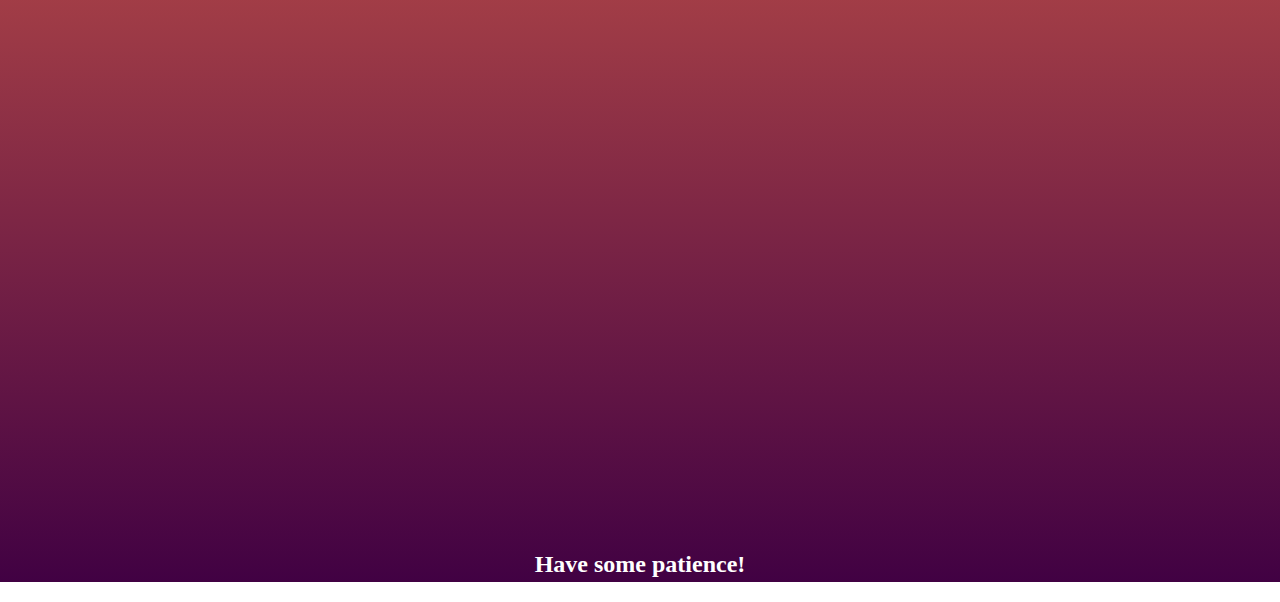
==== commit 3192fb18: "Update index.html" ====
--- a/index.html
+++ b/index.html
@@ -14,7 +14,7 @@
          <h1 id="what-is-this">𝒟𝓊𝓂𝒷𝒲𝑒𝑒𝒷𝓈 𝒮𝒾𝓉𝑒</h1>
 	 <h1 id="what-is-this">Song(the audio) is siouxxie - ketamine </h1>
         </h1><h2 class="project-tagline">A simple site for me to put stuff on.</h2>
-	<audio controls autoplay>
+	<audio controls loop autoplay>
  	 <source src="./files/siouxxie - ketamine (nightcore).mp3" type="audio/mp3">
 	</audio>
         <p>
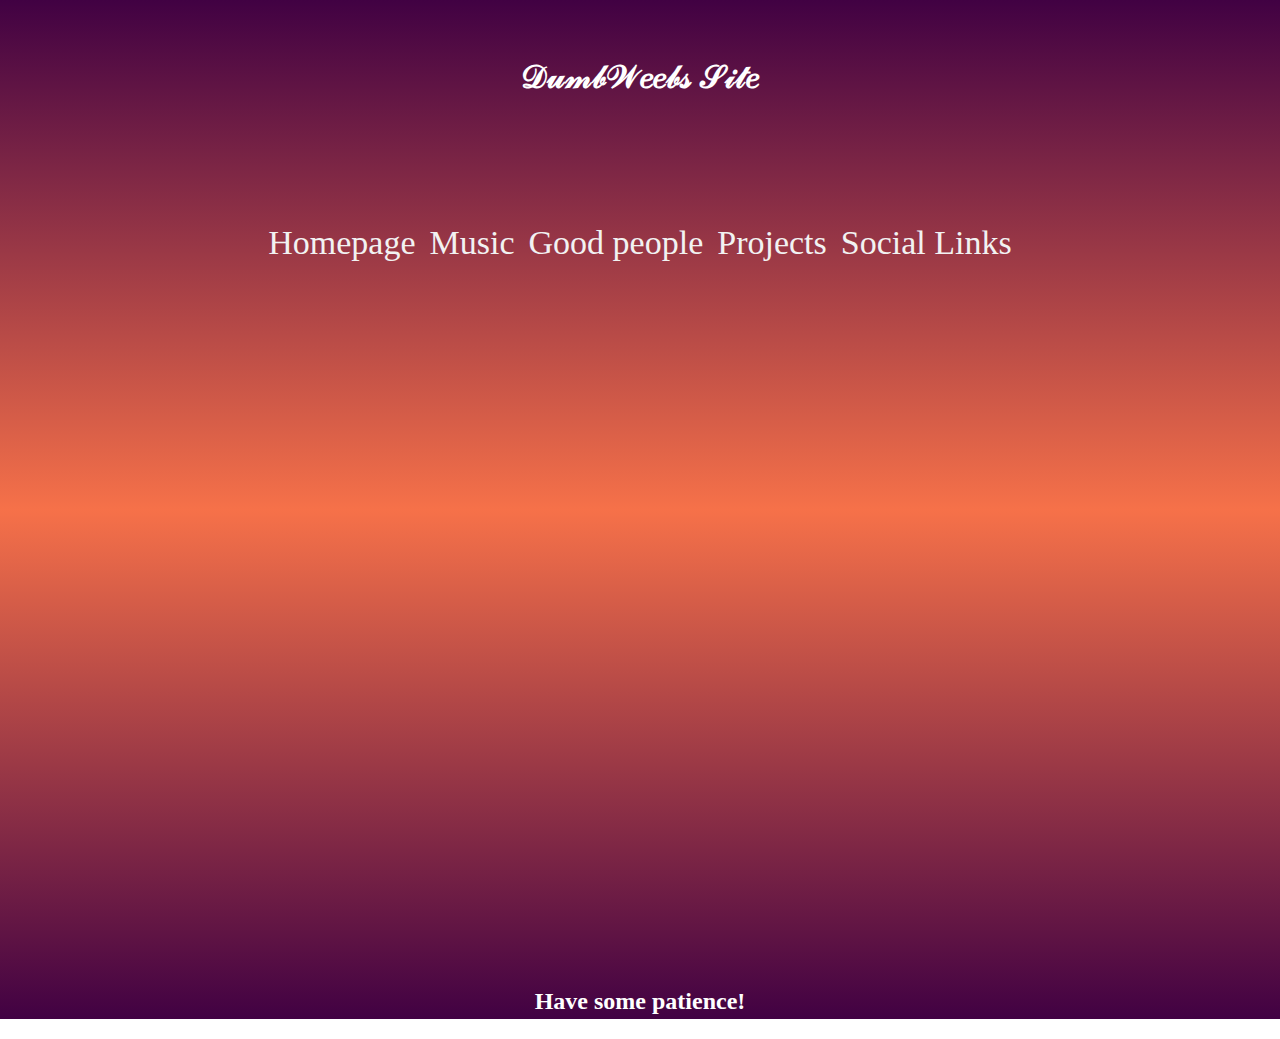
==== commit ea21b35f: "large update to the site making things better" ====
--- a/index.html
+++ b/index.html
@@ -1,45 +1,36 @@
 <!DOCTYPE html>
-<html lang="en_US"><head><meta http-equiv="Content-Type" content="text/html; charset=UTF-8">
+<html lang="en_US"><meta http-equiv="Content-Type" content="text/html; charset=UTF-8">
     
-
-<title>𝒟𝓊𝓂𝒷𝒲𝑒𝑒𝒷𝓈 𝒮𝒾𝓉𝑒</title>
-    <meta name="viewport" content="width=device-width, initial-scale=1">
-    <meta name="theme-color" content="#802060">
-    <link rel="stylesheet" href="./files/style.css">
+<head>
+	<title>𝒟𝓊𝓂𝒷𝒲𝑒𝑒𝒷𝓈 𝒮𝒾𝓉𝑒</title>
+	<meta name="viewport" content="width=device-width, initial-scale=1">
+	<meta name="theme-color" content="#802060">
+	<link rel="stylesheet" href="./files/style.css">
 	<link rel="stylesheet" href="./files/css">
 	<style type="text/css" id="operaUserStyle"></style><style type="text/css">:root zeus-ad, :root topadblock, :root span[id^="ezoic-pub-ad-placeholder-"], :root guj-ad, :root div[jsdata*="CarouselPLA-"][data-id^="CarouselPLA-"], :root div[id^="yandex_ad"], :root div[id^="vuukle-ad-"], :root div[id^="rc-widget-"], :root div[id^="lazyad-"], :root div[id^="js-dfp-"], :root div[id^="gtm-ad-"], :root div[id^="gpt_ad_"], :root div[id^="gpt-ad-hor"], :root div[id^="div-gpt-"], :root div[id^="dfp-slot-"], :root div[id^="dfp-ad-"], :root div[id^="advads_"], :root div[id^="adspot-"], :root div[id^="ads300_250-widget-"], :root div[id^="ads300_100-widget-"], :root div[id^="ads250_250-widget-"], :root div[id^="adrotate_widgets-"], :root div[id^="adngin-"], :root div[id^="adfox_"], :root div[id^="ad_script_"], :root div[id^="ad-server-"], :root div[id^="ad-gpt-"], :root div[id^="ad-div-"], :root div[id*="ScriptRoot"], :root div[id*="MarketGid"], :root div[data-mpu1], :root div[data-insertion], :root div[data-id-advertdfpconf], :root div[data-google-query-id], :root hl-adsense, :root div[data-contentexchange-widget], :root div[data-content="Advertisement"], :root div[data-alias="300x250 Ad 2"], :root div[data-alias="300x250 Ad 1"], :root div[data-adzone], :root div[data-adunit-path], :root div[data-ad-wrapper], :root div[data-ad-targeting], :root div[data-ad-placeholder], :root div[class^="s-dfp-"], :root div[class^="native-ad-"], :root div[data-dfp-id], :root div[class^="kiwi-ad-wrapper"], :root div[class^="Adstyled__AdWrapper-"], :root div[aria-label="Ads"], :root display-ads, :root aside[id^="advads_ad_widget-"], :root aside[id^="adrotate_widgets-"], :root article.ad, :root div[class^="gpt-ad-hor"], :root ark-top-ad, :root app-advertisement, :root amp-embed[type="taboola"], :root amp-connatix-player, :root amp-ad-custom, :root ad-shield-ads, :root ad-desktop-sidebar, :root a[onmousedown^="this.href='https://paid.outbrain.com/network/redir?"][target="_blank"] + .ob_source, :root a[onmousedown^="this.href='https://paid.outbrain.com/network/redir?"][target="_blank"], :root a[onmousedown^="this.href='http://paid.outbrain.com/network/redir?"][target="_blank"] + .ob_source, :root a[href^="https://www.vfreecams.com/in/?track="], :root a[href^="https://www.rabbits.webcam/?id="], :root a[href^="https://www.purevpn.com/"][href*="&utm_source=aff-"], :root a[href^="https://www.privateinternetaccess.com/"] > img, :root a[href^="https://www.passeura.com/"], :root a[href^="https://www.oneclickroot.com/?tap_a="] > img, :root a[href^="https://www.oboom.com/ref/"], :root a[href^="https://www.nutaku.net/signup/landing/"], :root a[href^="https://www.nudeidols.com/cams/"], :root a[href^="https://www.mypornstarcams.com/landing/click/"], :root a[href^="https://www.mrskin.com/account/"], :root a[href^="https://www.kingsoffetish.com/tour?partner_id="], :root a[href^="https://www.jackery.com?aff="] > img, :root a[href^="https://www.iyalc.com/"], :root a[href^="https://www.infowarsstore.com/"] > img, :root a[href^="https://www.highperformancegate.com/"], :root a[href^="https://www.healthrangerstore.com/"] > img, :root a[href^="https://www.goldenfrog.com/vyprvpn?offer_id="][href*="&aff_id="], :root a[href^="https://www.get-express-vpn.com/offer/"], :root a[href^="https://www.financeads.net/tc.php?"], :root a[href^="https://www.clicktraceclick.com/"], :root a[href^="https://www.camsoda.com/enter.php?id="], :root a[href^="https://www.brazzersnetwork.com/landing/"], :root div[class^="Display_displayAd"], :root a[href^="https://www.sheetmusicplus.com/?aff_id="], :root a[href^="https://www.bang.com/?aff="], :root a[href^="https://www.arthrozene.com/"][href*="?tid="], :root a[href^="https://www.adsexse.com/x/"], :root a[href^="https://webroutetrk.com/"], :root iframe[src^="http://ad.yieldmanager.com/"], :root a[href^="https://wantopticalfreelance.com/"], :root a[href^="https://waisheph.com/"], :root a[href^="https://uncensored.game/"], :root a[href^="https://twinrdsyn.com/"], :root a[href^="https://ttf.trmobc.com/"], :root a[href^="https://tsartech.g2afse.com/"], :root a[href^="https://trusted-click-host.com/"], :root a[href^="https://trk.watchlivesports4k.club/"], :root a[href^="https://trk.moviesflix4k.xyz/"], :root a[href^="https://trf.bannerator.com/"], :root a[href^="https://trappist-1d.com/"], :root a[href^="https://tragency-clesburg.icu/"], :root a[href^="https://traffdaq.com/"], :root a[href^="https://tracking.trackcasino.co/"], :root a[href^="https://tracking.comfortclick.eu/"], :root a[href^="https://tracking.avapartner.com/"], :root a[href^="https://track.ultravpn.com/"], :root a[href^="https://track.totalav.com/"], :root a[href^="https://track.themadtrcker.com/"], :root a[href^="https://track.interactivegf.com/"], :root a[href^="https://vlnk.me/"], :root a[href^="https://track.healthtrader.com/"], :root a[href^="https://track.effiliation.com/servlet/effi.click?"] > img, :root a[href^="https://track.clickmoi.xyz/"], :root a[href^="https://track.afcpatrk.com/"], :root a[href^="https://tupitea.co/"], :root a[href^="https://track.adform.net/"], :root a[href^="https://torguard.net/aff.php"] > img, :root a[href^="https://tm-offers.gamingadult.com/"], :root div[data-adname], :root a[href^="https://thechleads.pro/"], :root a[href^="https://tracking.gitads.io/"], :root a[href^="https://taghaugh.com/"], :root a[href^="https://t.mobtya.com/"], :root a[href^="https://t.hrtyj.com/"], :root a[href^="https://www.profitablecpmgate.com/"], :root a[href^="https://t.adating.link/"], :root a[href^="https://topoffers.com/"][href*="/?pid="], :root a[href^="https://syndication.dynsrvtbg.com/"], :root a[href^="https://streamate.com/landing/click/"], :root a[href^="https://s.zlink2.com/"], :root a[href^="https://reachtrgt.com/"], :root a[href^="https://queersodadults.com/"], :root a[href^="https://promo-bc.com/"], :root a[href^="https://prf.hn/click/"][href*="/camref:"] > img, :root a[href^="https://serve.awmdelivery.com/"], :root a[href^="https://prf.hn/click/"][href*="/adref:"] > img, :root a[href^="https://pongidsrunback.com/"], :root a[href^="https://pcm.bannerator.com/"], :root iframe[id^="google_ads_frame"], :root a[href^="https://pb-track.com/"], :root a[href^="https://partners.fxoro.com/click.php?"], :root a[href^="https://paid.outbrain.com/network/redir?"], :root a[href^="https://torrentsafeguard.com/?aid="], :root a[href^="https://offers.refchamp.com/"], :root a[href^="https://oackoubs.com/"], :root a[href^="https://track.wg-aff.com"], :root a[href^="https://nutrientassumptionclaims.com/"], :root a[href^="https://ndt5.net/"], :root a[href^="https://natour.naughtyamerica.com/track/"], :root a[href^="https://www.highperformancecpmgate.com/"], :root a[href^="https://t.grtyi.com/"], :root a[href^="https://myusenet.xyz/"], :root a[href^="https://msecure117.com/"], :root a[href^="https://moneynow.one/"], :root div[id^="ezoic-pub-ad-"], :root a[href^="https://mk-cdn.net/"], :root .trc_rbox_div .syndicatedItemUB, :root [href^="https://zone.gotrackier.com/"], :root a[href^="https://meet-to-fuck.com/"], :root [href^="https://www.herbanomic.com/"] > img, :root a[href^="https://maymooth-stopic.com/"], :root div[id^="google_dfp_"], :root a[href^="http://googleads.g.doubleclick.net/pcs/click"], :root a[href^="https://look.utndln.com/"], :root a[href^="https://a.bestcontentweb.top/"], :root a[href^="https://lobimax.com/"], :root a[href^="https://lead1.pl/"], :root a[href^="https://refpazkjixes.top/"], :root a[href^="https://landing.brazzersplus.com/"], :root a[href^="https://landing.brazzersnetwork.com/"], :root a[href^="https://ads.leovegas.com/redirect.aspx?"], :root a[href^="https://land.brazzersnetwork.com/landing/"], :root a[href^="https://juicyads.in/"], :root a[href^="https://itubego.com/video-downloader/?affid="], :root a[href^="https://movie.download-file.org/"], :root a[href^="https://iqbroker.com/"][href*="?aff="], :root a[href^="https://incisivetrk.cvtr.io/click?"], :root a[href^="https://iac.ampxdirect.com/"], :root a[href^="https://go.zybrdr.com"], :root [href^="http://join.michelle-austin.com/"], :root a[href^="https://go.xxxiijmp.com"], :root a[href*=".zlinkm.com/"], :root a[href^="https://go.xtbaffiliates.com/"], :root a[href^="https://thaudray.com/"], :root [data-role="tile-ads-module"], :root a[href^="https://adsrv4k.com/"], :root a[href^="https://go.xlviirdr.com"], :root .card-captioned.crd > .crd--cnt > .s2nPlayer, :root [data-css-class="dfp-inarticle"], :root a[href^="https://go.tmrjmp.com"], :root a[href^="https://refpa4903566.top/"], :root a[href^="https://go.strpjmp.com/"], :root a[href^="https://go.skinstrip.net"][href*="?campaignId="], :root a[href^="https://go.markets.com/visit/?bta="], :root a[href^="//lambingsyddir.com/"], :root a[href^="https://billing.purevpn.com/aff.php"] > img, :root a[href^="https://go.hpyrdr.com/"], :root a[href^="https://go.goaserv.com/"], :root a[href^="https://go.ebrokerserve.com/"], :root a[href^="https://go.dmzjmp.com"], :root a[href^="https://ismlks.com/"], :root [href^="https://www.mypillow.com/"] > img, :root a[href^="https://azpresearch.club/"], :root a[href^="https://go.xlirdr.com"], :root a[href^="https://track.afftck.com/"], :root a[href^="https://gohere.pl/"], :root a[href^="https://go.cmrdr.com/"], :root a[href^="https://www.bebi.com"], :root a[href^="https://loboclick.com"], :root iframe[src^="https://pagead2.googlesyndication.com/"], :root a[href^="http://www.onwebcam.com/random?t_link="], :root a[href^="https://get2nesoft1.ru/"], :root [href^="https://kingered-banctours.com/"], :root a[href^="https://get.surfshark.net/aff_c?"][href*="&aff_id="] > img, :root a[href^="https://affiliate.rusvpn.com/click.php?"], :root a[href^="https://geniusdexchange.com/"], :root a[href^="https://aj1070.online/"], :root a[href^="https://frameworkdeserve.com/"], :root a[href^="https://www.mrskin.com/tour"], :root a[href^="https://financeads.net/tc.php?"], :root bottomadblock, :root a[href^="https://fertilitycommand.com/"], :root a[href^="https://bluedelivery.pro/"], :root a[href^="https://fast-redirecting.com/"], :root a[href^="https://fakelay.com/"], :root a[href^="https://medleyads.com/"], :root div[data-native-ad], :root AD-SLOT, :root a[href^="https://engine.trackingdesks.com/"], :root a[href^="https://engine.blueistheneworanges.com/"], :root a[href^="https://tc.tradetracker.net/"] > img, :root a[href^="https://dianches-inchor.com/"], :root a[href^="https://go.admjmp.com/"], :root amp-fx-flying-carpet, :root a[href^="https://dfsdkkka.com/"], :root .ob_dual_right > .ob_ads_header ~ .odb_div, :root a[href^="https://deliver.tf2www.com/"], :root [href^="https://www.targetingpartner.com/"], :root [href^="https://detachedbates.com/"], :root a[href^="https://deliver.ptgncdn.com/"], :root a[href^="https://datingbests.life/"], :root #kt_player > a[target="_blank"], :root a[href^="https://cpartner.bdswiss.com/"], :root a[href^="https://clixtrac.com/"], :root AD-TRIPLE-BOX, :root a[href^="https://click.hoolig.app/"], :root img[src^="https://images.purevpnaffiliates.com"], :root a[href^="https://porntubemate.com/"], :root a[href^="http://www.gfrevenge.com/landing/"], :root a[href^="https://clickadilla.com/"], :root a[href^="https://click.dtiserv2.com/"], :root a[href^="https://go.xlvirdr.com"], :root a[href^="https://claring-loccelkin.com/"], :root a[href^="https://chaturbate.com/in/?track="], :root a[href^="https://chaturbate.com/in/?tour="], :root a[href^="https://aaucwbe.com/"], :root a[href^="https://cams.imagetwist.com/in/?track="], :root a[href^="https://mob1ledev1ces.com/"], :root a[href^="https://explore.findanswersnow.net/"], :root a[href^="https://camfapr.com/landing/click/"], :root a[href^="https://my-movie.club/"], :root a[href^="https://cam4com.go2cloud.org/"], :root a[href^="https://affcpatrk.com/"], :root a[href^="https://bongacams2.com/track?"], :root a[href^="https://www.sheetmusicplus.com/"][href*="?aff_id="], :root a[href^="https://bngpt.com/"], :root #topstuff > #tads, :root a[href^="https://black77854.com/"], :root a[href^="https://burpee.xyz/"], :root a[href*=".flndmyiove.net/"], :root [href^="http://join.trannies-fuck.com/"], :root [href^="http://www.fleshlightgirls.com/"], :root a[href^="https://bestdatinghere.life/"], :root a[target="_blank"][onmousedown="this.href^='http://paid.outbrain.com/network/redir?"], :root a[href^="https://banners.livepartners.com/"], :root a[href^="https://m.do.co/c/"] > img, :root div[id^="sticky_ad_"], :root a[href^="https://avtub.click/assets/link.php"], :root a[href^="https://go.gldrdr.com/"], :root [id^="ad_sky"], :root a[href^="https://funkydaters.com/"], :root [href^="https://www.cloudways.com/en/?id"], :root a[href^="https://as.sexad.net/"], :root a[href^="https://bestcond1tions.com/"], :root a[href^="https://takeallsoft.ru/"], :root a[href^="https://as.conjectwatson.com/"], :root [href="https://masstortfinancing.com"] img, :root a[href^="https://bongacams10.com/track?"], :root [data-ez-name], :root a[href^="https://awecrptjmp.com/"], :root a[href^="https://someperceptionparade.com/"], :root a[href^="https://galaxyroms.net/?scr="], :root a[href^="https://albionsoftwares.com/"], :root display-ad-component, :root a[href^="https://ak.hetaruwg.com/"], :root a[href^="https://go.etoro.com/"] > img, :root a[href^="https://go.alxbgo.com/"], :root a[href^="https://aff-ads.stickywilds.com/"], :root a[href^="https://t.hrtye.com/"], :root a[href^="https://ads.cdn.live/"], :root a[href^="https://join.sexworld3d.com/track/"], :root a[href^="https://intenseaffiliates.com/redirect/"], :root a[href^="https://aweptjmp.com/"], :root a[href^="https://ads.ad4game.com/"], :root a[href^="https://affpa.top/"], :root a[href^="https://adnetwrk.com/"], :root a[href^="https://adjoincomprise.com/"], :root [href^="http://misslinkvocation.com/"], :root a[href^="https://adclick.g.doubleclick.net/"], :root a[href^="http://secure.vivid.com/track/"], :root a[href^="https://go.nordvpn.net/aff"] > img, :root a[href^="https://misspkl.com/"], :root [href^="http://clicks.totemcash.com/"], :root a[href^="https://ad.zanox.com/ppc/"] > img, :root a[href^="https://ad.kubiccomps.icu/"], :root a[href^="https://adswick.com/"], :root a[href^="https://static.fleshlight.com/images/banners/"], :root a[href^="https://ad.doubleclick.net/"], :root a[href^="https://ad.atdmt.com/"], :root a[href^="https://meet-sex-here.com/"], :root a[href^="https://iactrivago.ampxdirect.com/"], :root a[href^="https://a.medfoodhome.com/"], :root [data-m-ad-id], :root a[href^="https://a-ads.com/"], :root a[href^="http://www.mrskin.com/tour"], :root a[href^="https://k2s.cc/pr/"], :root a[data-url^="http://paid.outbrain.com/network/redir?"], :root a[href^="http://www.coiwqe.site/"], :root iframe[src^="http://www.adpeepshosted.com/"], :root a[href^="https://prf.hn/click/"][href*="/creativeref:"] > img, :root a[href^="http://www.adultempire.com/unlimited/promo?"][href*="&partner_id="], :root a[href^="https://ads-for-free.com/click.php?"], :root a[href^="http://www.FriendlyDuck.com/"], :root a[href^="http://traffic.tc-clicks.com/"], :root a[href^="http://tc.tradetracker.net/"] > img, :root .trc_rbox .syndicatedItem, :root a[href^="https://1free33style.com/"], :root a[href^="http://rs-stripe.wsj.com/stripe/redirect"], :root a[href^="http://tour.mrskin.com/"], :root a[href^="http://pubads.g.doubleclick.net/"], :root [onclick*="content.ad/"], :root a[href^="http://pityhostngco2.xyz/"], :root a[href^="http://partners.etoro.com/"], :root .commercial-unit-mobile-top .jackpot-main-content-container > .UpgKEd + .nZZLFc > div > .vci, :root a[href^="http://paid.outbrain.com/network/redir?"], :root a[data-redirect^="https://paid.outbrain.com/network/redir?"], :root [href^="https://www.reimageplus.com/"], :root a[href^="https://engine.phn.doublepimp.com/"], :root a[href^="http://intent.bingads.com/"], :root a[href^="https://cagothie.net/"], :root a[href^="https://watchmygirlfriend.tv/"], :root a[href^="http://go.xtbaffiliates.com/"], :root a[href^="http://go.fpmarkets.com/"], :root a[href^="https://porngames.adult/?SID="], :root a[href^="http://go.247traffic.com/"], :root a[href^="http://www.advcashpro.com/aff/"], :root a[href^="http://deloplen.com/"], :root a[href^="http://d2.zedo.com/"], :root .rc-cta[data-target], :root [href^="http://go.cm-trk2.com/"], :root a[href^="http://adtrack1.club/"], :root a[href^="http://click.payserve.com/"], :root a[href^="https://bs.serving-sys.com"], :root [class^="chp_ads_block"], :root a[href^="http://betahit.click/"], :root a[href^="https://clicks.pipaffiliates.com/"], :root [href^="https://noqreport.com/"] > img, :root a[href^="//wagerprocuratorantiterrorist.com/"], :root a[href^="http://adserver.adreactor.com/"], :root [href^="https://cipledecline.buzz/"], :root a[href^="https://earandmarketing.com/"], :root a[href^="http://adf.ly/?id="], :root [href^="http://homemoviestube.com/"], :root a[href^="http://ad.doubleclick.net/"], :root .commercial-unit-mobile-top .jackpot-main-content-container > .UpgKEd + .nZZLFc > .vci, :root a[href^="//syndication.dynsrvtbg.com/"], :root a[href^="//pubads.g.doubleclick.net/"], :root a[href^="http://m.hsrve.com/"], :root [class^="s2nPlayer"], :root a[href^="https://chaturbate.jjgirls.com/?track="], :root a[href^="https://ausoafab.net/"], :root a[href^="//benoopto.com/"], :root [id^="ad-wrap-"], :root [href^="https://www.restoro.com/"], :root a[href^="//apptjmp.com/"], :root a[href^="https://dooloust.net/"], :root [href^="https://www.mypatriotsupply.com/"] > img, :root a[onmousedown^="this.href='http://paid.outbrain.com/network/redir?"][target="_blank"], :root [href^="https://secure.bmtmicro.com/servlets/"], :root a[href="//rufflycouncil.com/"], :root a[href*="https://www.sweetdeals.com/"] img, :root div[data-native_ad], :root a[href*=".zlink9.com/"], :root [data-d-ad-id], :root a[href*=".engine.adglare.net/"], :root a[href^="https://a.bestcontentoperation.top/"], :root a[href^="https://dishphysics.com/"], :root a[href^="//go.xlviiirdr.com"], :root [data-dynamic-ads], :root a[data-widget-outbrain-redirect^="http://paid.outbrain.com/network/redir?"], :root [data-ad-width], :root [href^="https://join.playboyplus.com/track/"], :root a[data-url^="http://paid.outbrain.com/network/redir?"] + .author, :root a[href^="https://axdsz.pro/"], :root a[href^="http://bodelen.com/"], :root a[data-oburl^="https://paid.outbrain.com/network/redir?"], :root a[href^="https://ptapjmp.com/"], :root DFP-AD, :root a[href^="http://allaptair.club/"], :root a[href^="//go.eabids.com/"], :root a[data-oburl^="http://paid.outbrain.com/network/redir?"], :root [href^="https://cpa.10kfreesilver.com/"], :root a[href^="https://a.bestcontentfood.top/"], :root a[href^="https://reinstandpointdumbest.com/"], :root a[href*="http://MyPillow.com"] > img, :root a[data-obtrack^="http://paid.outbrain.com/network/redir?"], :root a[href^="http://wct.link/"], :root [href^="https://goldforyourfuture.com/clk.trk"] img, :root [href^="https://infinitytrk.com/"], :root [onclick^="location.href='http://www.reimageplus.com"], :root a[href^="https://pl.premium4kflix.website/"], :root [id^="chp_ads_block"], :root a[href^="https://go.julrdr.com/"], :root a[href^="//chrif8kdstie.com/"], :root [id^="section-ad-banner"], :root .commercial-unit-mobile-top > div[data-pla="1"], :root a[href^="https://www.sweetdeals.com"], :root a[href^="https://track.bruceads.com/"], :root a[href^="https://t.aslnk.link/"], :root [href^="https://zstacklife.com/"] img, :root [data-ad-manager-id], :root a[href^="https://fleshlight.sjv.io/"], :root div[id^="zergnet-widget"], :root [href^="https://www.mystore.com/"] > img, :root div[id^="ad-position-"], :root a[href^="http://adultfriendfinder.com/go/page/landing"], :root a[href^="http://affiliate.glbtracker.com/"], :root a[href^="https://leg.xyz/?track="], :root a[href^="http://bc.vc/?r="], :root [href^="https://www.brighteonstore.com/products/"] img, :root a[href^="https://syndication.exoclick.com/"], :root [href^="https://track.fiverr.com/visit/"] > img, :root a[href^="https://go.trackitalltheway.com/"], :root a[href^="https://go.cmtaffiliates.com/"], :root [data-name="adaptiveConstructorAd"], :root [href^="https://optimizedelite.com/"] > img, :root a[href^="https://www.awin1.com/cread.php?awinaffid="], :root a[href^="//thaudray.com/"], :root a[href*=".trust.zone"], :root a[href^="http://trk.mdrtrck.com/"], :root [href^="https://shrugartisticelder.com"], :root div[id^="crt-"][style], :root a[href^="https://s.zlink1.com/"], :root a[href^="http://adultgames.xxx/"], :root a[href^="https://traffic.bannerator.com/"], :root [href^="https://shiftnetwork.infusionsoft.com/go/"] > img, :root a[href^="https://vo2.qrlsx.com/"], :root [href^="https://www.avantlink.com/click.php"] img, :root a[href^="https://losingoldfry.com/"], :root div[id^="ad-inserter-"], :root .scroll-fixable.rail-right > .deals-rail, :root a[href^="https://see.kmisln.com/"], :root [href^="https://routewebtk.com/"], :root a[href^="https://www.bet365.com/"][href*="affiliate="], :root a[href^="https://mmwebhandler.aff-online.com/"], :root [href^="https://r.kraken.com/"], :root a[href^="https://awptjmp.com/"], :root a[href^="https://go.goasrv.com/"], :root .commercial-unit-mobile-top > .v7hl4d, :root [href^="http://mypillow.com/"] > img, :root a[href^="http://bongacams.com/track?"], :root a[href^="https://mediaserver.entainpartners.com/renderBanner.do?"], :root [href^="https://stvkr.com/"], :root a[href^="https://go.hpyjmp.com"], :root a[href^="https://tour.mrskin.com/"], :root a[href^="https://fastestvpn.com/lifetime-special-deal?a_aid="], :root ADS-RIGHT, :root [href^="https://mystore.com/"] > img, :root [href^="https://mypatriotsupply.com/"] > img, :root [href^="https://mylead.global/stl/"] > img, :root div[id^="ad_rect_"], :root .vid-present > .van_vid_carousel__padding, :root a[href^="https://syndication.optimizesrv.com/"], :root [id^="google_ads_iframe"], :root app-ad, :root a[href^="https://go.xxxijmp.com"], :root [href^="https://istlnkcl.com/"], :root a[href^="https://playuhd.host/"], :root a[href^="https://5hjdbfjfd5.monster/"], :root [href^="https://www.hostg.xyz/"] > img, :root .section-subheader > .section-hotel-prices-header, :root [href^="http://join.ts-dominopresley.com/"], :root [href^="https://go.affiliatexe.com/"], :root a[href^="https://meet-sexhere.com/"], :root [href^="https://go.4rabettraff.com/"], :root [href^="https://glersakr.com/"], :root a[href^="https://click.a-ads.com/"], :root a[href^="https://wittered-mainging.com/"], :root [href^="https://engine.gettopple.com/"], :root [href^="https://awbbjmp.com/"], :root a[href^="https://gghf.mobi/"], :root [href^="https://affect3dnetwork.com/track/"], :root a[href^="https://go.currency.com/"], :root [href^="http://www.mypillow.com/"] > img, :root a[href^="//coarsewary.com/"], :root a[href^="https://a.montangop.top/"], :root [href^="https://v.investologic.co.uk/"], :root a[href^="https://dialling-abutory.com/"], :root div[id^="div-ads-"], :root [href^="https://rapidgator.net/article/premium/ref/"], :root a[href^="https://www.sugarinstant.com/?partner_id="], :root a[href^="https://adultfriendfinder.com/go/page/landing"], :root div[id^="advads-"], :root div[data-role="sidebarAd"], :root [href^="https://join3.bannedsextapes.com"], :root div[data-spotim-slot], :root [href^="https://antiagingbed.com/discount/"] > img, :root a[href^="https://go.247traffic.com/"], :root [href^="https://join.girlsoutwest.com/"], :root [href^="http://trafficare.net/"], :root a[href^="https://adserver.adreactor.com/"], :root [href^="http://join.shemalesfromhell.com/"], :root [id^="ad_slider"], :root [href^="https://clk.right-wing-health.com/"], :root a[href^="http://www.adultdvdempire.com/?partner_id="][href*="&utm_"], :root [href^="http://join.shemale.xxx/"], :root [href^="https://ilovemyfreedoms.com/landing-"], :root a[href^="https://ads.betfair.com/redirect.aspx?"], :root a[href^="http://cam4com.go2cloud.org/aff_c?"], :root a[href^="https://www.chngtrack.com/"], :root a[href^="https://cpmspace.com/"], :root [href^="https://freecourseweb.com/"] > .sitefriend, :root a[href^="https://ads.planetwin365affiliate.com/redirect.aspx?"], :root [href^="http://join.rodneymoore.com/"], :root a[href^="https://uncensored3d.com/"], :root a[href^="https://creacdn.top-convert.com/"], :root [href^="https://go.xlrdr.com"], :root [id^="div-gpt-ad"], :root .ob_container .item-container-obpd, :root gpt-ad, :root [href^="http://www.pingperfect.com/aff.php"], :root a[href^="https://scurewall.co/"], :root [name^="google_ads_iframe"], :root a[href^="https://landing1.brazzersnetwork.com"], :root #slashboxes > .deals-rail, :root [href^="http://globsads.com/"], :root [href^="//ngeoziadiyc4hi2e.com/"], :root a[href^="https://go.xxxjmp.com"], :root a[href^="https://transfer.xe.com/signup/track/redirect?"], :root #leader-companion > a[href], :root [data-desktop-ad-id], :root [href^="https://wct.link/"], :root [href^="https://traffserve.com/"], :root a[href^="https://1startfiledownload1.com/"], :root a[href^="https://a.adtng.com/"], :root a[href^="http://static.fleshlight.com/images/banners/"], :root [href="https://ourgoldguy.com/contact/"] img, :root [href="https://www.masstortfinancing.com/"] > img, :root a[href^="https://lnkxt.bannerator.com/"], :root div[id^="ad_position_"], :root a[href^="https://ovb.im/"], :root a[href^="http://hotcandyland.com/partner/"], :root [href="https://jdrucker.com/gold"] > img, :root [href^="https://goldcometals.com/clk.trk"], :root [data-mobile-ad-id], :root a[href^="http://affiliates.thrixxx.com/"], :root #searchResultsList > div > div[onclick$="'inline.ad'});"], :root a[href^="https://www.adultempire.com/"][href*="?partner_id="], :root [data-template-type="nativead"], :root a[data-redirect^="this.href='http://paid.outbrain.com/network/redir?"], :root a[href^="https://go.xlivrdr.com"], :root a[href^="https://www.onlineusershielder.com/torrent-guard/?"], :root [data-freestar-ad], :root [data-ad-cls], :root div[id^="taboola-stream-"], :root [href^="https://go.astutelinks.com/"], :root [href^="http://join.hardcoreshemalevideo.com/"], :root a[href^="http://ads2.williamhill.com/redirect.aspx?"], :root [href^="http://residenceseeingstanding.com/"], :root a[href^="https://www.adskeeper.com"], :root a[href^="//agacelebir.com/"], :root [href^="https://totlnkcl.com/"], :root div[data-adunit], :root app-large-ad, :root [href^="https://turtlebids.irauctions.com/"] img, :root a[href^="http://www.onclickmega.com/jump/next.php?"], :root .trc_rbox_border_elm .syndicatedItem, :root [class^="amp-ad-"], :root div[id^="_vdo_ads_player_ai_"], :root a[href^="http://enter.anabolic.com/track/"], :root .trc_related_container div[data-item-syndicated="true"], :root a[href^="https://delivery.porn.com/"], :root a[href^="https://www.liquidfire.mobi/"], :root [href^="https://click2cvs.com/"], :root a[href^="https://a2.adform.net/"], :root a[data-redirect^="http://paid.outbrain.com/network/redir?"], :root [data-revive-zoneid], :root a[href^="https://googleads.g.doubleclick.net/pcs/click"], :root AMP-AD, :root [href^="https://mypillow.com/"] > img, :root [href^="https://ad.admitad.com/"], :root [href^="http://join.shemalepornstar.com/"], :root a[href^="https://go.xlviiirdr.com"], :root .trc_rbox_div .syndicatedItem, :root a-ad, :root [data-ad-module], :root .grid > .container > #aside-promotion, :root [href^="https://trackfin.asia/"], :root .plistaList > .plista_widget_underArticle_item[data-type="pet"], :root a[href^="https://spygasm.com/track?"], :root a[href^="https://agacelebir.com/"], :root a[href*="//lkstrck2.com/"], :root .plistaList > .itemLinkPET, :root [data-advadstrackid], :root [href^="https://affiliate.fastcomet.com/"] > img, :root #atvcap + #tvcap > .mnr-c > .commercial-unit-mobile-top, :root a[href^="https://www.googleadservices.com/pagead/aclk?"], :root a[href^="https://awentw.com/"], :root [class^="div-gpt-ad"], :root a[href^="//voyeurhit.com/cs/"], :root div[id^="ad_bnr_"], :root a[href^="https://join.virtuallust3d.com/"], :root a[href^="https://speedsupermarketdonut.com/"], :root #taw > .med + div > #tvcap > .mnr-c:not(.qs-ic) > .commercial-unit-mobile-top, :root [data-adblockkey], :root div.fadeInDown[id$="____equal"][class$="____equal"], :root a[href^="https://mediaserver.gvcaffiliates.com/renderBanner.do?"], :root a[href^="https://join.dreamsexworld.com/"], :root a[href^="https://odnxe.lncredlbiedate.com/"], :root a[href^="https://click.linksynergy.com/fs-bin/"], :root a[href^="https://join.virtualtaboo.com/track/"], :root a[href^="http://https://www.get-express-vpn.com/offer/"], :root a[href^="https://americafirstpolls.com/"] { display: none !important; }</style></head><body>
-  <div id="wrapper">
-    <section class="page-header">
-      <h1 class="project-name">
-         <h1 id="what-is-this">𝒟𝓊𝓂𝒷𝒲𝑒𝑒𝒷𝓈 𝒮𝒾𝓉𝑒</h1>
-	 <h1 id="what-is-this">Song(the audio) is siouxxie - ketamine </h1>
-        </h1><h2 class="project-tagline">A simple site for me to put stuff on.</h2>
-	<audio controls loop autoplay>
- 	 <source src="./files/siouxxie - ketamine (nightcore).mp3" type="audio/mp3">
-	</audio>
-        <p>
-          <a href="https://raw.githubusercontent.com/UNKN0WN-W33B/CSS-themes/main/unknown.png">
-          <img id="headerScreenshot" src="./files/unknown.png" alt="Screenshot of Discord theme">
-        </a>
-      </p>
-        <p>
-          <a href="https://raw.githubusercontent.com/UNKN0WN-W33B/CSS-themes/main/unknown(1).png">
-          <img id="headerScreenshot" src="./files/unknown(1).png" alt="Screenshot of Twitter theme">
-        </a>
-      </p>
+	<div id="wrapper">
+		<section class="page-header">
+			<h1 class="project-name">
+			<h1 id="what-is-this">𝒟𝓊𝓂𝒷𝒲𝑒𝑒𝒷𝓈 𝒮𝒾𝓉𝑒</h1>
+			</h1><h2 class="project-tagline">A simple site for me to put stuff on.</h2>
+			<div class="topnav">
+				<a href="index.html">Homepage</a>
+				<a href="music.html">Music</a>
+				<a href="goodpeople.html">Good people</a>
+				<a href="projects.html">Projects</a>
+				<a href="socials.html">Social Links</a>
+			</div>
 
-        <div id="buttons">
-          <a id="temptation" href="https://github.com/UNKN0WN-W33B/CSS-themes.git" class="btn">Download themes from <img class="githubicon"> GitHub</a>
-        </div>
-
-    </section>
+		</section>
+	</head>
+	
+<body>
 	<section class="background">
     <section class="main-content">
+	
       <h1 id="what-is-this">What is this?</h1>
 
 <p><strong>Well</strong> its a site for all things to do with me. Literally just a site holding things i wanna show also a hobby cause i like web</p>
-
-<p id="requirements">Basically used someone elses site to make this one, quite a lazy edit on my end but eh. ill leave a link to them in the footer</p>
 
 <h1 id="user-customization">Links</h1>
 <p>Heres links to anything i use that you can find me on:
@@ -47,16 +38,16 @@
 <li><a href="https://twitter.com/Dumb_Weeb4">Twitter</a>
 </li><li><a href="https://github.com/UNKN0WN-W33B">Github</a>
 </li><li><a href="https://myanimelist.net/profile/DumbWeebyes">MAL</a>
-</li><li><a href="https://www.deviantart.com/unknownweeb123">Devianart</a>
+</li><li><a href="https://www.deviantart.com/unknownweeb123">Deviantart</a>
 </li><li><a href="https://www.youtube.com/channel/UCOPjP-aUQrKSEhHO-0EEjhw">Youtube</a>
 </li></ul>
 <p></p>
       </p><footer class="site-footer">
 
           <span class="site-footer-owner">
-            <p>
-              Disclaimer: Once again site more so a edit then anything. heres the guy who made it <a id="author" href="https://plusinsta.xyz">Site</a> and <a id="author" href="https://github.com/PlusInsta">Github</a>.
-            </p>
+				<p>
+				  Disclaimer: I Templated the site based off someone else heres where you can find them <a id="author" href="https://plusinsta.xyz">Site</a> and <a id="author" href="https://github.com/PlusInsta">Github</a>.
+				</p>
         </a>Please no mad</a>.
         <br>
       </span>
--- a/files/style.css
+++ b/files/style.css
@@ -5,6 +5,31 @@
     -webkit-text-size-adjust: 100%;
 }
 
+/* Style the topnav links */
+
+.topnav {
+	float: center;
+	width: 100%;
+	padding: 14px
+	
+}
+.topnav a {
+  float: center;
+  display: block;
+  color: #f2f2f2;
+  text-align: center;
+  padding: 0px 5px;
+  text-decoration: none;
+  font-size:34px;
+  display: inline-block;
+  
+}
+
+/* Change color on hover */
+.topnav a:hover {
+  color: white;
+  float: center
+}
 body {
     margin: 0;
 }
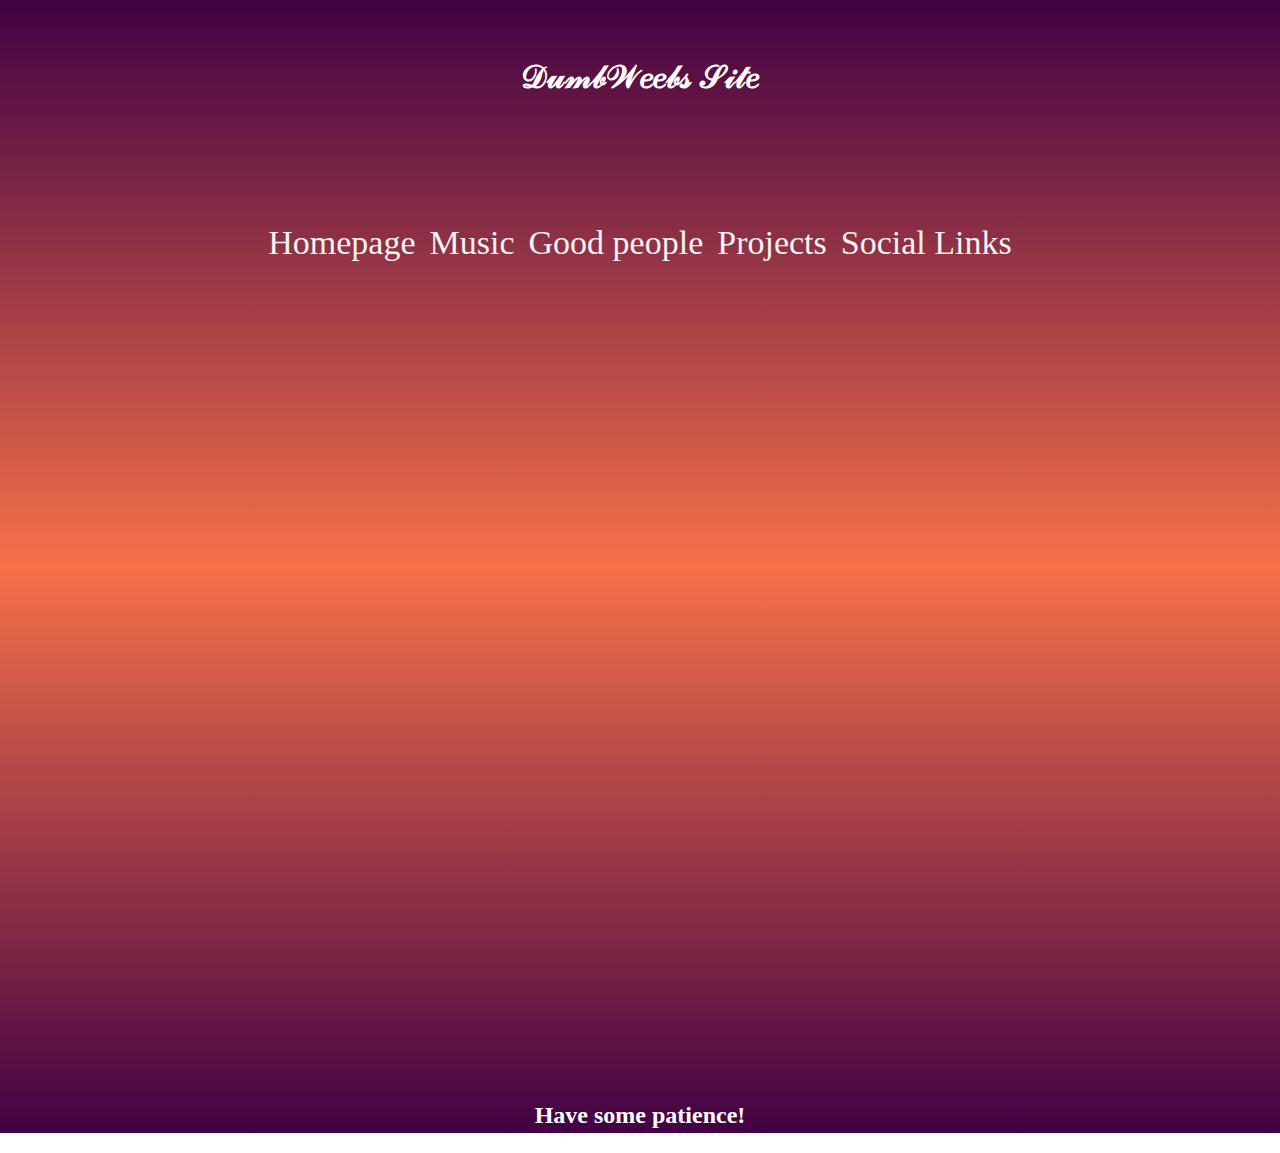
==== commit 581bdeee: "Update index.html" ====
--- a/index.html
+++ b/index.html
@@ -33,14 +33,13 @@
 <p><strong>Well</strong> its a site for all things to do with me. Literally just a site holding things i wanna show also a hobby cause i like web</p>
 
 <h1 id="user-customization">Links</h1>
-<p>Heres links to anything i use that you can find me on:
-</p><ul>
-<li><a href="https://twitter.com/Dumb_Weeb4">Twitter</a>
-</li><li><a href="https://github.com/UNKN0WN-W33B">Github</a>
-</li><li><a href="https://myanimelist.net/profile/DumbWeebyes">MAL</a>
-</li><li><a href="https://www.deviantart.com/unknownweeb123">Deviantart</a>
-</li><li><a href="https://www.youtube.com/channel/UCOPjP-aUQrKSEhHO-0EEjhw">Youtube</a>
-</li></ul>
+<p>text</p>
+<p>text</p>
+<p>text</p>
+<p>text</p>
+<p>text</p>
+<p>text</p>
+<p>text</p>
 <p></p>
       </p><footer class="site-footer">
 
--- a/files/style.css
+++ b/files/style.css
@@ -7,13 +7,49 @@
 
 /* Style the topnav links */
 
-.topnav {
+body {
+    margin: 0;
+}
+
+#wrapper {
+  background: #410143;
+  background: -webkit-linear-gradient(top, #410143, #F67149, #410143);
+  background: -o-linear-gradient(top, #410143, #F67149, #410143);
+  background: -moz-linear-gradient(top, #410143, #F67149, #410143);
+  background: linear-gradient(to bottom, #410143, #F67149, #410143);
+  height: 100%;
+}
+
+#wrapper .project-name {
+  opacity: 0;
+  animation: fadeinName ease-in-out 1s;
+  animation-fill-mode: forwards;
+  animation-delay: 0.5s;
+}
+
+#wrapper .project-tagline {
+  opacity: 0;
+  text-shadow: 0 0 2px black;
+  margin-top: 40px;
+  animation: fadeinTagline ease-in-out 1s;
+  animation-delay: 1.5s;
+  animation-fill-mode: forwards;
+}
+
+#wrapper .page-header p {
+  opacity: 0;
+  animation: fadeinImg cubic-bezier(0, 0, 0.8, 0.95) 1s;
+  animation-delay: 3s;
+  animation-fill-mode: forwards;
+}
+
+#wrapper .topnav {
 	float: center;
 	width: 100%;
 	padding: 14px
 	
 }
-.topnav a {
+#wrapper .topnav a {
   float: center;
   display: block;
   color: #f2f2f2;
@@ -26,44 +62,9 @@
 }
 
 /* Change color on hover */
-.topnav a:hover {
+#wrapper .topnav a:hover {
   color: white;
   float: center
-}
-body {
-    margin: 0;
-}
-
-#wrapper {
-  background: #410143;
-  background: -webkit-linear-gradient(top, #410143, #F67149, #410143);
-  background: -o-linear-gradient(top, #410143, #F67149, #410143);
-  background: -moz-linear-gradient(top, #410143, #F67149, #410143);
-  background: linear-gradient(to bottom, #410143, #F67149, #410143);
-  height: 100%;
-}
-
-#wrapper .project-name {
-  opacity: 0;
-  animation: fadeinName ease-in-out 1s;
-  animation-fill-mode: forwards;
-  animation-delay: 0.5s;
-}
-
-#wrapper .project-tagline {
-  opacity: 0;
-  text-shadow: 0 0 2px black;
-  margin-top: 40px;
-  animation: fadeinTagline ease-in-out 1s;
-  animation-delay: 1.5s;
-  animation-fill-mode: forwards;
-}
-
-#wrapper .page-header p {
-  opacity: 0;
-  animation: fadeinImg cubic-bezier(0, 0, 0.8, 0.95) 1s;
-  animation-delay: 3s;
-  animation-fill-mode: forwards;
 }
 
 #buttons {
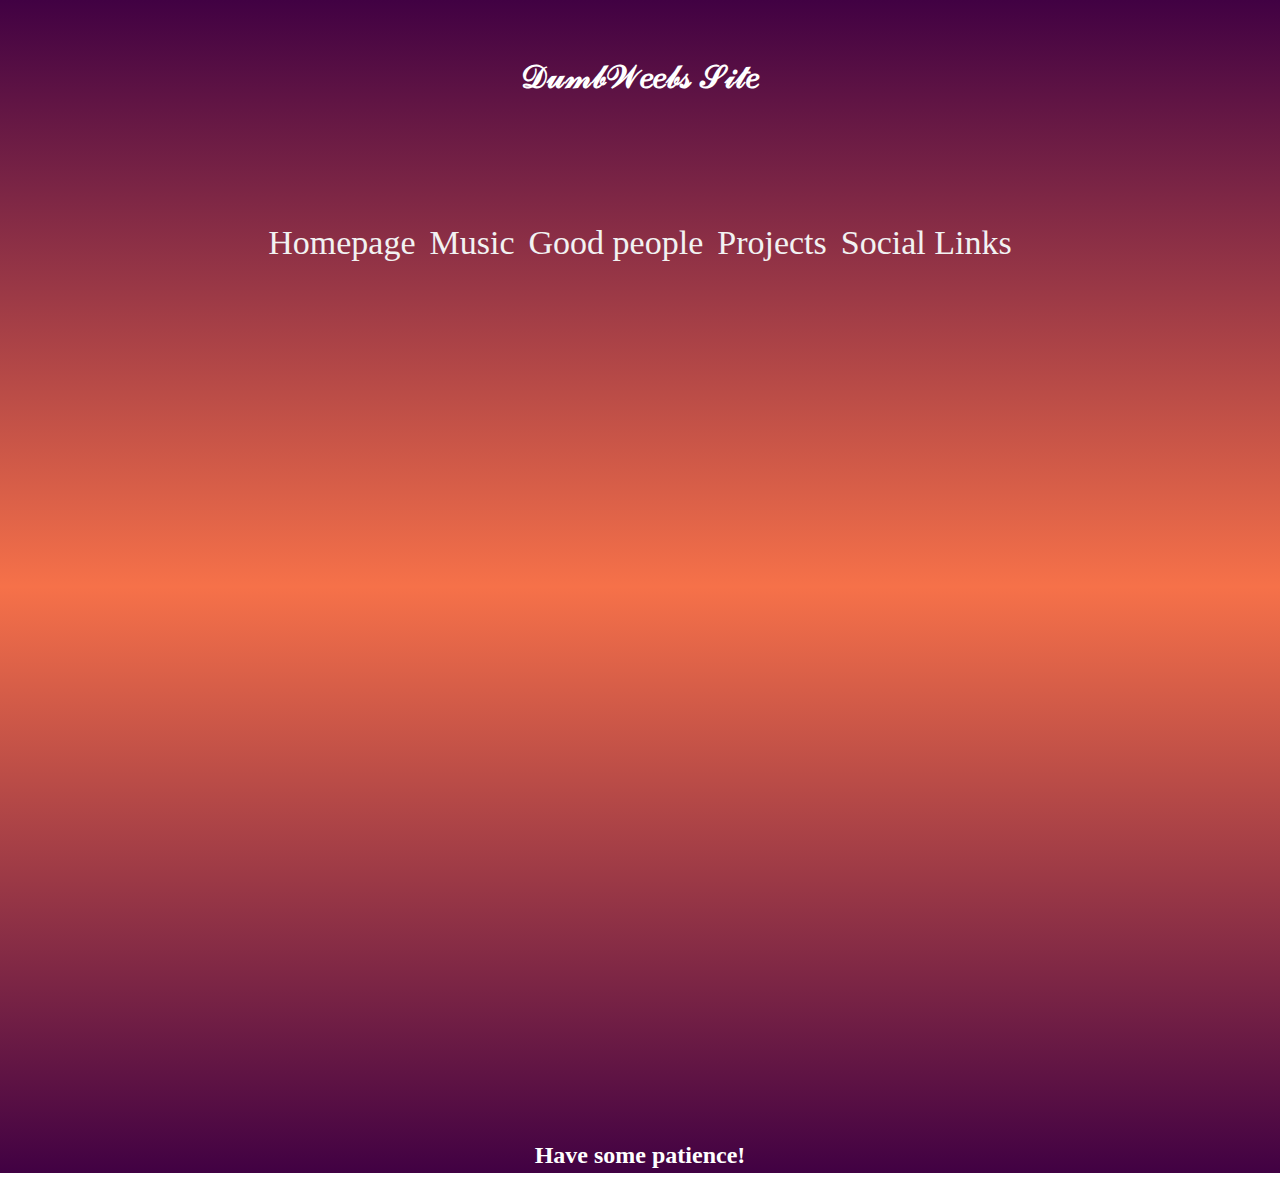
==== commit 14e60f5a: "major update like 4" ====
--- a/index.html
+++ b/index.html
@@ -30,35 +30,35 @@
 	
       <h1 id="what-is-this">What is this?</h1>
 
-<p><strong>Well</strong> its a site for all things to do with me. Literally just a site holding things i wanna show also a hobby cause i like web</p>
+	<p><strong>Well</strong> its a site for all things to do with me. Literally just a site holding things i wanna show also a hobby cause i like web</p>
 
-<h1 id="user-customization">Links</h1>
-<p>text</p>
-<p>text</p>
-<p>text</p>
-<p>text</p>
-<p>text</p>
-<p>text</p>
-<p>text</p>
-<p></p>
-      </p><footer class="site-footer">
+	<h1 id="user-customization">Why?</h1>
+	<p>Well i like web code and i like immense customisation so i decided ye why not make a website and put stuff on it 
+	the site is using the basic languages, html,css java kinda just normal stuff ill be continueing to update it 
+	basically just whatever i feel like ill put on the site. site will also probably only be seen by friends so i couldnt really care either
+	so ill add whatever if u get angy uh stay angy >;D</p>
+	
+	<img id="headerScreenshot" src="./files/animepfp1.png" alt="Image yey"> <img id="headerScreenshot" src="./files/animepfp2.png" alt="Image yey2">  <img id="headerScreenshot" src="./files/animepfp3.png" alt="Image yey3"> <img id="headerScreenshot" src="./files/animepfp4.png" alt="Image yey4">
 
-          <span class="site-footer-owner">
-				<p>
-				  Disclaimer: I Templated the site based off someone else heres where you can find them <a id="author" href="https://plusinsta.xyz">Site</a> and <a id="author" href="https://github.com/PlusInsta">Github</a>.
-				</p>
-        </a>Please no mad</a>.
-        <br>
-      </span>
-          <span class="ramblings" style="color: grey; opacity: 0.5;">I just really like CSS. and websites ;3</span>
-      </footer>
-    </section>
-</section>
+	<p></p>
+		  </p><footer class="site-footer">
 
-<div id="easterEgg">
-<!--- a little easter egg for people who scroll past the animated intro -->
-  <h2>Have some patience!</h2>
-</div>
+			  <span class="site-footer-owner">
+					<p>
+					  Disclaimer: I Templated the site based off someone else heres where you can find them <a id="author" href="https://plusinsta.xyz">Site</a> and <a id="author" href="https://github.com/PlusInsta">Github</a>.
+					</p>
+			</a>Please no mad</a>.
+			<br>
+		  </span>
+			  <span class="ramblings" style="color: grey; opacity: 0.5;">I just really like CSS. and websites ;3</span>
+		  </footer>
+		</section>
+	</section>
 
-</div>
+	<div id="easterEgg">
+	<!--- a little easter egg for people who scroll past the animated intro -->
+	  <h2>Have some patience!</h2>
+	</div>
+
+	</div>
 </body></html>
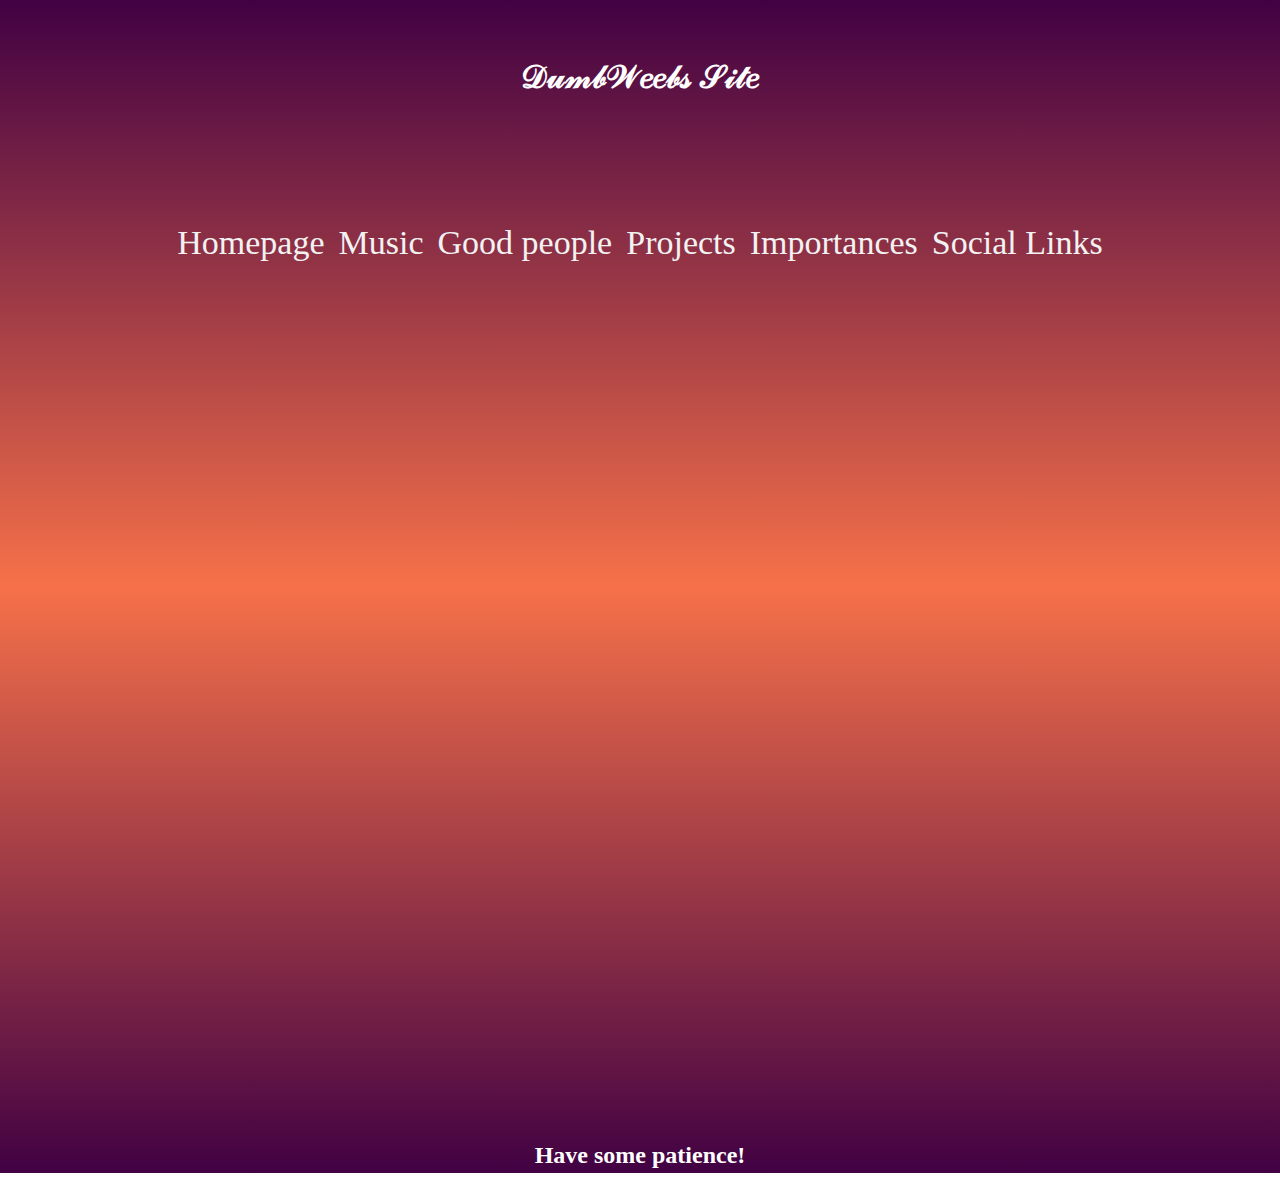
==== commit 33dada62: "New Page" ====
--- a/index.html
+++ b/index.html
@@ -18,6 +18,7 @@
 				<a href="music.html">Music</a>
 				<a href="goodpeople.html">Good people</a>
 				<a href="projects.html">Projects</a>
+				<a href="importances.html">Importances</a>
 				<a href="socials.html">Social Links</a>
 			</div>
 
